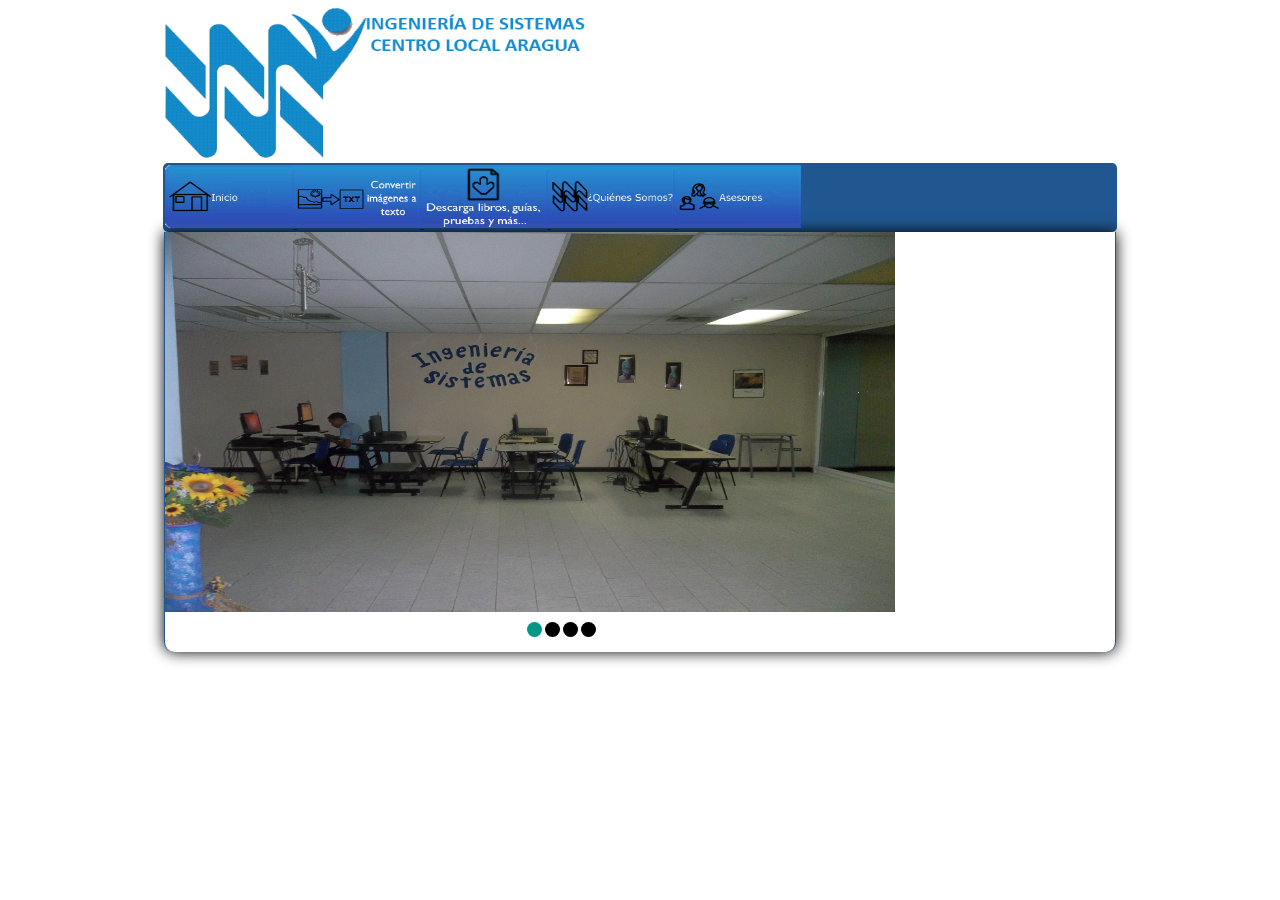
==== index-prueba.html @ 58d39976 "ac" ====
<!DOCTYPE html>


<link type="text/css" rel="stylesheet" href="css/template.css" />

<style type="text/css">
	#div_logo
	{
    margin:0px auto;
	width: 950px;
	height: 95px;
	margin-bottom: 60px;
	}
	
	#img_logo
	{
    width:420px; 
	height:150px;
	}
	
	#container
	{
	margin:0px auto;
	font-size:1em;
	width: 950px;
	height: 420px; 	
	z-index: 0;
	background: #FFFFFF;
	border-left: 1.5px solid #205791;
	border-right: 1.5px solid #205791;
	border-radius: 0px 0px 10px 10px;
	-moz-border-radius: 0px 0px 10px 10px;
    -webkit-border-radius: 0px 0px 10px 10px;
	box-shadow: 0px 0px 15px #000;
	margin-top: 0px !important;
	margin-bottom: -10px;
	}
	
	.slider_img
	{
	width: 740px;
	height:380px;
	}
	
	.sheetSlider{font-size:8px;line-height:1.5;position:relative;width:730px;padding-bottom:42.857143%;overflow:hidden;-webkit-font-smoothing:antialiased}
	.sh__btns,
	.sh__meta,
	.sheetSlider input{display:none}
	.sh-control,
	.sheetSlider a,
	.sheetSlider h4,
	.sheetSlider img,
	.sheetSlider label,
	.sheetSlider span{background:0 0;padding:0;margin:0;border:0;outline:0;box-shadow:0 0 transparent;text-decoration:none}
	.sh__content{position:absolute;height:100%;width:100%;transition:transform .7s cubic-bezier(.54,0,.1,1);transform:translate3d(0,0,0)}
	.sh__item{display:block;position:absolute;top:0;left:0;width:100%;height:100%}
	.sh__item img{width:100%}.sh__meta{left:4em;top:4em;position:absolute;text-shadow:0 1px 1px rgba(0,0,0,.3),0 1px 5px rgba(0,0,0,.16);max-width:80%;opacity:0;transform:translate3d(0,4em,0);transition:opacity .7s .4s,transform .7s .4s}
	.sh__meta h4{font-size:3.4em;font-weight:700}
	.sh__meta span{font-size:1.7em;font-weight:500;padding-top:.2em}
	.sh__meta h4,
	.sh__meta span{color:#fff;display:block}
	.sh__meta a{font-weight:500;transition:color .5s}
	.sh__btns{bottom:0;left:360px;right:0;top:390px;position:absolute;z-index:10;}
	.sh__btns label{border-radius:30px;background-color:rgba(0,0,0);cursor:pointer;margin:0 .2em;height:15px;width:15px;transition:background .5s}
	.sh__btns label:hover{background-color:rgba(255,255,255,1)}
	.sh-control,
	.sh__arrows{position:absolute;right:0;bottom:0;z-index:10;transform:translate3d(0,0,0);transition:transform .3s;box-shadow:0 1px 1px rgba(0,0,0,.15)}
	.sh__arrows:hover,
	.sheetSlider:hover
	.sh-control,
	.sheetSlider:hover .sh__arrows{transform:translate3d(0,0,0)}
	.sh-control,
	.sh__arrows label{background-color:#fff;background-repeat:no-repeat;background-position:50%;cursor:pointer}
	.sh__arrows label{display:none;transition:background-color .3s;width:50px;height:50px}
	.sh__arrows label:hover{background-color:rgba(255,255,255,.9)}
	.sh-control{background-image:url(../img/icons/pause.png);width:45px;height:45px;bottom:50px;background-color:#fff}
	.sh-control.is-active{background-image:url(../img/icons/play.png)}
	.sh-21r9{padding-bottom:42.857143%}.sh-16r9{padding-bottom:56.25%}
	.sh-4r3{padding-bottom:75%}.sh-1r1{padding-bottom:100%}.sh-default 
	.sh__item:nth-child(2){left:100%}
	.sh-default 
	.sh__item:nth-child(3){left:200%}
	.sh-default 
	.sh__item:nth-child(4){left:300%}
	.sh-default .sh__item:nth-child(5){left:400%}
	.sh-default .sh__item:nth-child(6){left:500%}
	.sh-default .sh__item:nth-child(7){left:600%}
	.sh-default .sh__item:nth-child(8){left:700%}
	.sh-default .sh__item:nth-child(9){left:800%}
	.sh-default .sh__item:nth-child(10){left:900%}
	.sh-default input:nth-child(1):checked~
	.sh__content{transform:translate3d(0,0,0)}
	.sh-default input:nth-child(2):checked~
	.sh__content{transform:translate3d(-100%,0,0)}
	.sh-default input:nth-child(3):checked~
	.sh__content{transform:translate3d(-200%,0,0)}
	.sh-default input:nth-child(4):checked~
	.sh__content{transform:translate3d(-300%,0,0)}
	.sh-default input:nth-child(5):checked~
	.sh__content{transform:translate3d(-400%,0,0)}
	.sh-default input:nth-child(6):checked~
	.sh__content{transform:translate3d(-500%,0,0)}
	.sh-default input:nth-child(7):checked~
	.sh__content{transform:translate3d(-600%,0,0)}
	.sh-default input:nth-child(8):checked~
	.sh__content{transform:translate3d(-700%,0,0)}
	.sh-default input:nth-child(9):checked~
	.sh__content{transform:translate3d(-800%,0,0)}
	.sh-default input:nth-child(10):checked~
	.sh__content{transform:translate3d(-900%,0,0)}
	.sh-vertical .sh__item:nth-child(2){top:100%}
	.sh-vertical .sh__item:nth-child(3){top:200%}
	.sh-vertical .sh__item:nth-child(4){top:300%}
	.sh-vertical .sh__item:nth-child(5){top:400%}
	.sh-vertical .sh__item:nth-child(6){top:500%}
	.sh-vertical .sh__item:nth-child(7){top:600%}
	.sh-vertical .sh__item:nth-child(8){top:700%}
	.sh-vertical .sh__item:nth-child(9){top:800%}
	.sh-vertical .sh__item:nth-child(10){top:900%}
	.sh-vertical input:nth-child(1):checked~
	.sh__content{transform:translate3d(0,0,0)}
	.sh-vertical input:nth-child(2):checked~
	.sh__content{transform:translate3d(0,-100%,0)}
	.sh-vertical input:nth-child(3):checked~
	.sh__content{transform:translate3d(0,-200%,0)}
	.sh-vertical input:nth-child(4):checked~
	.sh__content{transform:translate3d(0,-300%,0)}
	.sh-vertical input:nth-child(5):checked~
	.sh__content{transform:translate3d(0,-400%,0)}
	.sh-vertical input:nth-child(6):checked~
	.sh__content{transform:translate3d(0,-500%,0)}
	.sh-vertical input:nth-child(7):checked~
	.sh__content{transform:translate3d(0,-600%,0)}
	.sh-vertical input:nth-child(8):checked~
	.sh__content{transform:translate3d(0,-700%,0)}
	.sh-vertical input:nth-child(9):checked~
	.sh__content{transform:translate3d(0,-800%,0)}
	.sh-vertical input:nth-child(10):checked~
	.sh__content{transform:translate3d(0,-900%,0)}
	.sh-fade .sh__item{opacity:0;transition:opacity .7s cubic-bezier(.54,0,.1,1)}
	.sh-fade input:nth-child(1):checked~
	.sh__content 
	.sh__item:nth-child(1),
	.sh-fade input:nth-child(10):checked~
	.sh__content .sh__item:nth-child(10),
	.sh-fade input:nth-child(2):checked~
	.sh__content .sh__item:nth-child(2),
	.sh-fade input:nth-child(3):checked~
	.sh__content .sh__item:nth-child(3),
	.sh-fade input:nth-child(4):checked~
	.sh__content .sh__item:nth-child(4),
	.sh-fade input:nth-child(5):checked~
	.sh__content .sh__item:nth-child(5),
	.sh-fade input:nth-child(6):checked~
	.sh__content .sh__item:nth-child(6),
	.sh-fade input:nth-child(7):checked~
	.sh__content .sh__item:nth-child(7),
	.sh-fade input:nth-child(8):checked~
	.sh__content .sh__item:nth-child(8),
	.sh-fade input:nth-child(9):checked~
	.sh__content .sh__item:nth-child(9){opacity:1;z-index:1}
	.sh-flip .sh__item{opacity:0;transition:transform.5s cubic-bezier(.54,0,.1,1),opacity .5s;transform:perspective(400px) rotate3d(1,0,0,10deg);transform-origin:bottom}
	.sh-flip input:nth-child(1):checked~.sh__content .sh__item:nth-child(1),.sh-flip input:nth-child(10):checked~.sh__content .sh__item:nth-child(10),
	.sh-flip input:nth-child(2):checked~.sh__content .sh__item:nth-child(2),.sh-flip input:nth-child(3):checked~.sh__content .sh__item:nth-child(3),
	.sh-flip input:nth-child(4):checked~.sh__content .sh__item:nth-child(4),.sh-flip input:nth-child(5):checked~.sh__content .sh__item:nth-child(5),
	.sh-flip input:nth-child(6):checked~.sh__content .sh__item:nth-child(6),.sh-flip input:nth-child(7):checked~.sh__content .sh__item:nth-child(7),
	.sh-flip input:nth-child(8):checked~.sh__content .sh__item:nth-child(8),.sh-flip input:nth-child(9):checked~.sh__content 
	.sh__item:nth-child(9){transform:perspective(400px);opacity:1;z-index:1}
	.sheetSlider input:nth-child(1):checked~.sh__content .sh__item:nth-child(1) .sh__meta,.sheetSlider input:nth-child(10):checked~.sh__content 
	.sh__item:nth-child(10) .sh__meta,.sheetSlider input:nth-child(2):checked~.sh__content .sh__item:nth-child(2) 
	.sh__meta,.sheetSlider input:nth-child(3):checked~.sh__content .sh__item:nth-child(3) .sh__meta,.sheetSlider input:nth-child(4):checked~
	.sh__content .sh__item:nth-child(4) .sh__meta,.sheetSlider input:nth-child(5):checked~.sh__content .sh__item:nth-child(5) .sh__meta,
	.sheetSlider input:nth-child(6):checked~.sh__content .sh__item:nth-child(6) .sh__meta,.sheetSlider input:nth-child(7):checked~.sh__content 
	.sh__item:nth-child(7) .sh__meta,.sheetSlider input:nth-child(8):checked~.sh__content .sh__item:nth-child(8) 
	.sh__meta,.sheetSlider input:nth-child(9):checked~.sh__content .sh__item:nth-child(9) .sh__meta{opacity:1;transform:translate3d(0,0,0)}
	.sheetSlider input:nth-child(1):checked~.sh__arrows label:nth-child(2),.sheetSlider input:nth-child(10):checked:last-of-type~
	.sh__arrows label:nth-child(1),.sheetSlider input:nth-child(2):checked:last-of-type~.sh__arrows label:nth-child(1),
	.sheetSlider input:nth-child(2):checked~.sh__arrows label:nth-child(3),.sheetSlider input:nth-child(3):checked:last-of-type~
	.sh__arrows label:nth-child(1),.sheetSlider input:nth-child(3):checked~.sh__arrows label:nth-child(4),
	.sheetSlider input:nth-child(4):checked:last-of-type~.sh__arrows label:nth-child(1),.sheetSlider input:nth-child(4):checked~
	.sh__arrows label:nth-child(5),.sheetSlider input:nth-child(5):checked:last-of-type~.sh__arrows label:nth-child(1),
	.sheetSlider input:nth-child(5):checked~.sh__arrows label:nth-child(6),.sheetSlider input:nth-child(6):checked:last-of-type~
	.sh__arrows label:nth-child(1),.sheetSlider input:nth-child(6):checked~.sh__arrows label:nth-child(7),
	.sheetSlider input:nth-child(7):checked:last-of-type~.sh__arrows label:nth-child(1),.sheetSlider input:nth-child(7):checked~
	.sh__arrows label:nth-child(8),.sheetSlider input:nth-child(8):checked:last-of-type~.sh__arrows label:nth-child(1),
	.sheetSlider input:nth-child(8):checked~.sh__arrows label:nth-child(9),.sheetSlider input:nth-child(9):checked:last-of-type~
	.sh__arrows label:nth-child(1),.sheetSlider input:nth-child(9):checked~
	.sh__arrows label:nth-child(10){background-image:url(../img/icons/right.png);display:block;float:right}
	.sheetSlider input:nth-child(1):checked~input:nth-child(10):last-of-type~.sh__arrows label:nth-child(10),
	.sheetSlider input:nth-child(1):checked~input:nth-child(2):last-of-type~.sh__arrows label:nth-child(2),
	.sheetSlider input:nth-child(1):checked~input:nth-child(3):last-of-type~.sh__arrows label:nth-child(3),
	.sheetSlider input:nth-child(1):checked~input:nth-child(4):last-of-type~.sh__arrows label:nth-child(4),
	.sheetSlider input:nth-child(1):checked~input:nth-child(5):last-of-type~.sh__arrows label:nth-child(5),
	.sheetSlider input:nth-child(1):checked~input:nth-child(6):last-of-type~.sh__arrows label:nth-child(6),
	.sheetSlider input:nth-child(1):checked~input:nth-child(7):last-of-type~.sh__arrows label:nth-child(7),
	.sheetSlider input:nth-child(1):checked~input:nth-child(8):last-of-type~.sh__arrows label:nth-child(8),
	.sheetSlider input:nth-child(1):checked~input:nth-child(9):last-of-type~.sh__arrows label:nth-child(9),
	.sheetSlider input:nth-child(10):checked~.sh__arrows label:nth-child(9),.sheetSlider input:nth-child(2):checked~
	.sh__arrows label:nth-child(1),.sheetSlider input:nth-child(3):checked~.sh__arrows label:nth-child(2),
	.sheetSlider input:nth-child(4):checked~.sh__arrows label:nth-child(3),.sheetSlider input:nth-child(5):checked~
	.sh__arrows label:nth-child(4),.sheetSlider input:nth-child(6):checked~.sh__arrows label:nth-child(5),
	.sheetSlider input:nth-child(7):checked~.sh__arrows label:nth-child(6),.sheetSlider input:nth-child(8):checked~
	.sh__arrows label:nth-child(7),.sheetSlider input:nth-child(9):checked~
	.sh__arrows label:nth-child(8){background-image:url(../img/icons/left.png);display:block;float:left}
	.sh__btns{display:flex}
	.sh__meta{display:block}
	.sh__meta a{color:#009688}.sh__meta a:hover{color:#607d8b}.sheetSlider input:nth-child(1):checked~.sh__btns label:nth-child(1),
	.sheetSlider input:nth-child(10):checked~.sh__btns label:nth-child(10),.sheetSlider input:nth-child(2):checked~
	.sh__btns label:nth-child(2),.sheetSlider input:nth-child(3):checked~.sh__btns label:nth-child(3),
	.sheetSlider input:nth-child(4):checked~.sh__btns label:nth-child(4),.sheetSlider input:nth-child(5):checked~.sh__btns label:nth-child(5),
	.sheetSlider input:nth-child(6):checked~.sh__btns label:nth-child(6),.sheetSlider input:nth-child(7):checked~.sh__btns label:nth-child(7),
	.sheetSlider input:nth-child(8):checked~.sh__btns label:nth-child(8),.sheetSlider input:nth-child(9):checked~
	.sh__btns label:nth-child(9){background-color:#009688}
	
	@media screen and (max-width:1024px) and (max-height: 1366px)
	{
	.sheetSlider{font-size:8px;line-height:1.5;position:relative;width:80%;padding-bottom:42.857143%;overflow:hidden;-webkit-font-smoothing:antialiased}
	.sh__btns,
	.sh__meta,
	.sheetSlider input{display:none}
	.sh-control,
	.sheetSlider a,
	.sheetSlider h4,
	.sheetSlider img,
	.sheetSlider label,
	.sheetSlider span{background:0 0;padding:0;margin:0;border:0;outline:0;box-shadow:0 0 transparent;text-decoration:none}
	.sh__content{position:absolute;height:100%;width:100%;transition:transform .7s cubic-bezier(.54,0,.1,1);transform:translate3d(0,0,0)}
	.sh__item{display:block;position:absolute;top:0;left:0;width:100%;height:100%}
	.sh__item img{width:100%}.sh__meta{left:4em;top:4em;position:absolute;text-shadow:0 1px 1px rgba(0,0,0,.3),0 1px 5px rgba(0,0,0,.16);max-width:80%;opacity:0;transform:translate3d(0,4em,0);transition:opacity .7s .4s,transform .7s .4s}
	.sh__meta h4{font-size:3.4em;font-weight:700}
	.sh__meta span{font-size:1.7em;font-weight:500;padding-top:.2em}
	.sh__meta h4,
	.sh__meta span{color:#fff;display:block}
	.sh__meta a{font-weight:500;transition:color .5s}
	.sh__btns{bottom:0;left:48%;right:0;top:92%;position:absolute;z-index:10;}
	.sh__btns label{border-radius:30px;background-color:rgba(0,0,0);cursor:pointer;margin:0 .2em;height:48%;width:4%;transition:background .5s}
	.sh__btns label:hover{background-color:rgba(255,255,255,1)}
	.sh-control,
	.sh__arrows{position:absolute;right:0;bottom:0;z-index:10;transform:translate3d(0,0,0);transition:transform .3s;box-shadow:0 1px 1px rgba(0,0,0,.15)}
	.sh__arrows:hover,
	.sheetSlider:hover
	.sh-control,
	.sheetSlider:hover .sh__arrows{transform:translate3d(0,0,0)}
	.sh-control,
	.sh__arrows label{background-color:#fff;background-repeat:no-repeat;background-position:50%;cursor:pointer}
	.sh__arrows label{display:none;transition:background-color .3s;width:50px;height:50px}
	.sh__arrows label:hover{background-color:rgba(255,255,255,.9)}
	.sh-control{background-image:url(../img/icons/pause.png);width:45px;height:45px;bottom:50px;background-color:#fff}
	.sh-control.is-active{background-image:url(../img/icons/play.png)}
	.sh-21r9{padding-bottom:42.857143%}.sh-16r9{padding-bottom:56.25%}
	.sh-4r3{padding-bottom:75%}.sh-1r1{padding-bottom:100%}.sh-default 
	.sh__item:nth-child(2){left:100%}
	.sh-default 
	.sh__item:nth-child(3){left:200%}
	.sh-default 
	.sh__item:nth-child(4){left:300%}
	.sh-default .sh__item:nth-child(5){left:400%}
	.sh-default .sh__item:nth-child(6){left:500%}
	.sh-default .sh__item:nth-child(7){left:600%}
	.sh-default .sh__item:nth-child(8){left:700%}
	.sh-default .sh__item:nth-child(9){left:800%}
	.sh-default .sh__item:nth-child(10){left:900%}
	.sh-default input:nth-child(1):checked~
	.sh__content{transform:translate3d(0,0,0)}
	.sh-default input:nth-child(2):checked~
	.sh__content{transform:translate3d(-100%,0,0)}
	.sh-default input:nth-child(3):checked~
	.sh__content{transform:translate3d(-200%,0,0)}
	.sh-default input:nth-child(4):checked~
	.sh__content{transform:translate3d(-300%,0,0)}
	.sh-default input:nth-child(5):checked~
	.sh__content{transform:translate3d(-400%,0,0)}
	.sh-default input:nth-child(6):checked~
	.sh__content{transform:translate3d(-500%,0,0)}
	.sh-default input:nth-child(7):checked~
	.sh__content{transform:translate3d(-600%,0,0)}
	.sh-default input:nth-child(8):checked~
	.sh__content{transform:translate3d(-700%,0,0)}
	.sh-default input:nth-child(9):checked~
	.sh__content{transform:translate3d(-800%,0,0)}
	.sh-default input:nth-child(10):checked~
	.sh__content{transform:translate3d(-900%,0,0)}
	.sh-vertical .sh__item:nth-child(2){top:100%}
	.sh-vertical .sh__item:nth-child(3){top:200%}
	.sh-vertical .sh__item:nth-child(4){top:300%}
	.sh-vertical .sh__item:nth-child(5){top:400%}
	.sh-vertical .sh__item:nth-child(6){top:500%}
	.sh-vertical .sh__item:nth-child(7){top:600%}
	.sh-vertical .sh__item:nth-child(8){top:700%}
	.sh-vertical .sh__item:nth-child(9){top:800%}
	.sh-vertical .sh__item:nth-child(10){top:900%}
	.sh-vertical input:nth-child(1):checked~
	.sh__content{transform:translate3d(0,0,0)}
	.sh-vertical input:nth-child(2):checked~
	.sh__content{transform:translate3d(0,-100%,0)}
	.sh-vertical input:nth-child(3):checked~
	.sh__content{transform:translate3d(0,-200%,0)}
	.sh-vertical input:nth-child(4):checked~
	.sh__content{transform:translate3d(0,-300%,0)}
	.sh-vertical input:nth-child(5):checked~
	.sh__content{transform:translate3d(0,-400%,0)}
	.sh-vertical input:nth-child(6):checked~
	.sh__content{transform:translate3d(0,-500%,0)}
	.sh-vertical input:nth-child(7):checked~
	.sh__content{transform:translate3d(0,-600%,0)}
	.sh-vertical input:nth-child(8):checked~
	.sh__content{transform:translate3d(0,-700%,0)}
	.sh-vertical input:nth-child(9):checked~
	.sh__content{transform:translate3d(0,-800%,0)}
	.sh-vertical input:nth-child(10):checked~
	.sh__content{transform:translate3d(0,-900%,0)}
	.sh-fade .sh__item{opacity:0;transition:opacity .7s cubic-bezier(.54,0,.1,1)}
	.sh-fade input:nth-child(1):checked~
	.sh__content 
	.sh__item:nth-child(1),
	.sh-fade input:nth-child(10):checked~
	.sh__content .sh__item:nth-child(10),
	.sh-fade input:nth-child(2):checked~
	.sh__content .sh__item:nth-child(2),
	.sh-fade input:nth-child(3):checked~
	.sh__content .sh__item:nth-child(3),
	.sh-fade input:nth-child(4):checked~
	.sh__content .sh__item:nth-child(4),
	.sh-fade input:nth-child(5):checked~
	.sh__content .sh__item:nth-child(5),
	.sh-fade input:nth-child(6):checked~
	.sh__content .sh__item:nth-child(6),
	.sh-fade input:nth-child(7):checked~
	.sh__content .sh__item:nth-child(7),
	.sh-fade input:nth-child(8):checked~
	.sh__content .sh__item:nth-child(8),
	.sh-fade input:nth-child(9):checked~
	.sh__content .sh__item:nth-child(9){opacity:1;z-index:1}
	.sh-flip .sh__item{opacity:0;transition:transform.5s cubic-bezier(.54,0,.1,1),opacity .5s;transform:perspective(400px) rotate3d(1,0,0,10deg);transform-origin:bottom}
	.sh-flip input:nth-child(1):checked~.sh__content .sh__item:nth-child(1),.sh-flip input:nth-child(10):checked~.sh__content .sh__item:nth-child(10),
	.sh-flip input:nth-child(2):checked~.sh__content .sh__item:nth-child(2),.sh-flip input:nth-child(3):checked~.sh__content .sh__item:nth-child(3),
	.sh-flip input:nth-child(4):checked~.sh__content .sh__item:nth-child(4),.sh-flip input:nth-child(5):checked~.sh__content .sh__item:nth-child(5),
	.sh-flip input:nth-child(6):checked~.sh__content .sh__item:nth-child(6),.sh-flip input:nth-child(7):checked~.sh__content .sh__item:nth-child(7),
	.sh-flip input:nth-child(8):checked~.sh__content .sh__item:nth-child(8),.sh-flip input:nth-child(9):checked~.sh__content 
	.sh__item:nth-child(9){transform:perspective(400px);opacity:1;z-index:1}
	.sheetSlider input:nth-child(1):checked~.sh__content .sh__item:nth-child(1) .sh__meta,.sheetSlider input:nth-child(10):checked~.sh__content 
	.sh__item:nth-child(10) .sh__meta,.sheetSlider input:nth-child(2):checked~.sh__content .sh__item:nth-child(2) 
	.sh__meta,.sheetSlider input:nth-child(3):checked~.sh__content .sh__item:nth-child(3) .sh__meta,.sheetSlider input:nth-child(4):checked~
	.sh__content .sh__item:nth-child(4) .sh__meta,.sheetSlider input:nth-child(5):checked~.sh__content .sh__item:nth-child(5) .sh__meta,
	.sheetSlider input:nth-child(6):checked~.sh__content .sh__item:nth-child(6) .sh__meta,.sheetSlider input:nth-child(7):checked~.sh__content 
	.sh__item:nth-child(7) .sh__meta,.sheetSlider input:nth-child(8):checked~.sh__content .sh__item:nth-child(8) 
	.sh__meta,.sheetSlider input:nth-child(9):checked~.sh__content .sh__item:nth-child(9) .sh__meta{opacity:1;transform:translate3d(0,0,0)}
	.sheetSlider input:nth-child(1):checked~.sh__arrows label:nth-child(2),.sheetSlider input:nth-child(10):checked:last-of-type~
	.sh__arrows label:nth-child(1),.sheetSlider input:nth-child(2):checked:last-of-type~.sh__arrows label:nth-child(1),
	.sheetSlider input:nth-child(2):checked~.sh__arrows label:nth-child(3),.sheetSlider input:nth-child(3):checked:last-of-type~
	.sh__arrows label:nth-child(1),.sheetSlider input:nth-child(3):checked~.sh__arrows label:nth-child(4),
	.sheetSlider input:nth-child(4):checked:last-of-type~.sh__arrows label:nth-child(1),.sheetSlider input:nth-child(4):checked~
	.sh__arrows label:nth-child(5),.sheetSlider input:nth-child(5):checked:last-of-type~.sh__arrows label:nth-child(1),
	.sheetSlider input:nth-child(5):checked~.sh__arrows label:nth-child(6),.sheetSlider input:nth-child(6):checked:last-of-type~
	.sh__arrows label:nth-child(1),.sheetSlider input:nth-child(6):checked~.sh__arrows label:nth-child(7),
	.sheetSlider input:nth-child(7):checked:last-of-type~.sh__arrows label:nth-child(1),.sheetSlider input:nth-child(7):checked~
	.sh__arrows label:nth-child(8),.sheetSlider input:nth-child(8):checked:last-of-type~.sh__arrows label:nth-child(1),
	.sheetSlider input:nth-child(8):checked~.sh__arrows label:nth-child(9),.sheetSlider input:nth-child(9):checked:last-of-type~
	.sh__arrows label:nth-child(1),.sheetSlider input:nth-child(9):checked~
	.sh__arrows label:nth-child(10){background-image:url(../img/icons/right.png);display:block;float:right}
	.sheetSlider input:nth-child(1):checked~input:nth-child(10):last-of-type~.sh__arrows label:nth-child(10),
	.sheetSlider input:nth-child(1):checked~input:nth-child(2):last-of-type~.sh__arrows label:nth-child(2),
	.sheetSlider input:nth-child(1):checked~input:nth-child(3):last-of-type~.sh__arrows label:nth-child(3),
	.sheetSlider input:nth-child(1):checked~input:nth-child(4):last-of-type~.sh__arrows label:nth-child(4),
	.sheetSlider input:nth-child(1):checked~input:nth-child(5):last-of-type~.sh__arrows label:nth-child(5),
	.sheetSlider input:nth-child(1):checked~input:nth-child(6):last-of-type~.sh__arrows label:nth-child(6),
	.sheetSlider input:nth-child(1):checked~input:nth-child(7):last-of-type~.sh__arrows label:nth-child(7),
	.sheetSlider input:nth-child(1):checked~input:nth-child(8):last-of-type~.sh__arrows label:nth-child(8),
	.sheetSlider input:nth-child(1):checked~input:nth-child(9):last-of-type~.sh__arrows label:nth-child(9),
	.sheetSlider input:nth-child(10):checked~.sh__arrows label:nth-child(9),.sheetSlider input:nth-child(2):checked~
	.sh__arrows label:nth-child(1),.sheetSlider input:nth-child(3):checked~.sh__arrows label:nth-child(2),
	.sheetSlider input:nth-child(4):checked~.sh__arrows label:nth-child(3),.sheetSlider input:nth-child(5):checked~
	.sh__arrows label:nth-child(4),.sheetSlider input:nth-child(6):checked~.sh__arrows label:nth-child(5),
	.sheetSlider input:nth-child(7):checked~.sh__arrows label:nth-child(6),.sheetSlider input:nth-child(8):checked~
	.sh__arrows label:nth-child(7),.sheetSlider input:nth-child(9):checked~
	.sh__arrows label:nth-child(8){background-image:url(../img/icons/left.png);display:block;float:left}
	.sh__btns{display:flex}
	.sh__meta{display:block}
	.sh__meta a{color:#009688}.sh__meta a:hover{color:#607d8b}.sheetSlider input:nth-child(1):checked~.sh__btns label:nth-child(1),
	.sheetSlider input:nth-child(10):checked~.sh__btns label:nth-child(10),.sheetSlider input:nth-child(2):checked~
	.sh__btns label:nth-child(2),.sheetSlider input:nth-child(3):checked~.sh__btns label:nth-child(3),
	.sheetSlider input:nth-child(4):checked~.sh__btns label:nth-child(4),.sheetSlider input:nth-child(5):checked~.sh__btns label:nth-child(5),
	.sheetSlider input:nth-child(6):checked~.sh__btns label:nth-child(6),.sheetSlider input:nth-child(7):checked~.sh__btns label:nth-child(7),
	.sheetSlider input:nth-child(8):checked~.sh__btns label:nth-child(8),.sheetSlider input:nth-child(9):checked~
	.sh__btns label:nth-child(9){background-color:#009688}
	
	#div_logo
	{
	margin:0px auto;
	width: 100%;
	height: 100%;
	margin-bottom: 0%;
	}
	
	#img_logo
	{
	width:48%;
	height:50%;
	}
	
	#container 
	{
	width:100%;
	height: 100%;
	}
	
	.slider_img
	{
	width:75%;
	height:90%;
	}
	
	#buttons_up
	{
	width:100%;
	height:100%;
	}
	
	#home_button
	{
	width:20%;
	height:100%;
	}
	
	#converter_button
	{
	width:20%;
	height:100%;
	}
	
	#download_button
	{
	width:20%;
	height:100%;
	}
	
	#who_button
	{
	width:20%;
	height:100%;
	}
	
	#advisers_button
	{
	width:20%;
	height:100%;
	}
	}
	
	@media screen and (max-width:768px) and (max-height: 1024px)
	{
	.sheetSlider{font-size:8px;line-height:1.5;position:relative;width:80%;padding-bottom:42.857143%;overflow:hidden;-webkit-font-smoothing:antialiased}
	.sh__btns,
	.sh__meta,
	.sheetSlider input{display:none}
	.sh-control,
	.sheetSlider a,
	.sheetSlider h4,
	.sheetSlider img,
	.sheetSlider label,
	.sheetSlider span{background:0 0;padding:0;margin:0;border:0;outline:0;box-shadow:0 0 transparent;text-decoration:none}
	.sh__content{position:absolute;height:100%;width:100%;transition:transform .7s cubic-bezier(.54,0,.1,1);transform:translate3d(0,0,0)}
	.sh__item{display:block;position:absolute;top:0;left:0;width:100%;height:100%}
	.sh__item img{width:100%}.sh__meta{left:4em;top:4em;position:absolute;text-shadow:0 1px 1px rgba(0,0,0,.3),0 1px 5px rgba(0,0,0,.16);max-width:80%;opacity:0;transform:translate3d(0,4em,0);transition:opacity .7s .4s,transform .7s .4s}
	.sh__meta h4{font-size:3.4em;font-weight:700}
	.sh__meta span{font-size:1.7em;font-weight:500;padding-top:.2em}
	.sh__meta h4,
	.sh__meta span{color:#fff;display:block}
	.sh__meta a{font-weight:500;transition:color .5s}
	.sh__btns{bottom:0;left:48%;right:0;top:92%;position:absolute;z-index:10;}
	.sh__btns label{border-radius:30px;background-color:rgba(0,0,0);cursor:pointer;margin:0 .2em;height:48%;width:4%;transition:background .5s}
	.sh__btns label:hover{background-color:rgba(255,255,255,1)}
	.sh-control,
	.sh__arrows{position:absolute;right:0;bottom:0;z-index:10;transform:translate3d(0,0,0);transition:transform .3s;box-shadow:0 1px 1px rgba(0,0,0,.15)}
	.sh__arrows:hover,
	.sheetSlider:hover
	.sh-control,
	.sheetSlider:hover .sh__arrows{transform:translate3d(0,0,0)}
	.sh-control,
	.sh__arrows label{background-color:#fff;background-repeat:no-repeat;background-position:50%;cursor:pointer}
	.sh__arrows label{display:none;transition:background-color .3s;width:50px;height:50px}
	.sh__arrows label:hover{background-color:rgba(255,255,255,.9)}
	.sh-control{background-image:url(../img/icons/pause.png);width:45px;height:45px;bottom:50px;background-color:#fff}
	.sh-control.is-active{background-image:url(../img/icons/play.png)}
	.sh-21r9{padding-bottom:42.857143%}.sh-16r9{padding-bottom:56.25%}
	.sh-4r3{padding-bottom:75%}.sh-1r1{padding-bottom:100%}.sh-default 
	.sh__item:nth-child(2){left:100%}
	.sh-default 
	.sh__item:nth-child(3){left:200%}
	.sh-default 
	.sh__item:nth-child(4){left:300%}
	.sh-default .sh__item:nth-child(5){left:400%}
	.sh-default .sh__item:nth-child(6){left:500%}
	.sh-default .sh__item:nth-child(7){left:600%}
	.sh-default .sh__item:nth-child(8){left:700%}
	.sh-default .sh__item:nth-child(9){left:800%}
	.sh-default .sh__item:nth-child(10){left:900%}
	.sh-default input:nth-child(1):checked~
	.sh__content{transform:translate3d(0,0,0)}
	.sh-default input:nth-child(2):checked~
	.sh__content{transform:translate3d(-100%,0,0)}
	.sh-default input:nth-child(3):checked~
	.sh__content{transform:translate3d(-200%,0,0)}
	.sh-default input:nth-child(4):checked~
	.sh__content{transform:translate3d(-300%,0,0)}
	.sh-default input:nth-child(5):checked~
	.sh__content{transform:translate3d(-400%,0,0)}
	.sh-default input:nth-child(6):checked~
	.sh__content{transform:translate3d(-500%,0,0)}
	.sh-default input:nth-child(7):checked~
	.sh__content{transform:translate3d(-600%,0,0)}
	.sh-default input:nth-child(8):checked~
	.sh__content{transform:translate3d(-700%,0,0)}
	.sh-default input:nth-child(9):checked~
	.sh__content{transform:translate3d(-800%,0,0)}
	.sh-default input:nth-child(10):checked~
	.sh__content{transform:translate3d(-900%,0,0)}
	.sh-vertical .sh__item:nth-child(2){top:100%}
	.sh-vertical .sh__item:nth-child(3){top:200%}
	.sh-vertical .sh__item:nth-child(4){top:300%}
	.sh-vertical .sh__item:nth-child(5){top:400%}
	.sh-vertical .sh__item:nth-child(6){top:500%}
	.sh-vertical .sh__item:nth-child(7){top:600%}
	.sh-vertical .sh__item:nth-child(8){top:700%}
	.sh-vertical .sh__item:nth-child(9){top:800%}
	.sh-vertical .sh__item:nth-child(10){top:900%}
	.sh-vertical input:nth-child(1):checked~
	.sh__content{transform:translate3d(0,0,0)}
	.sh-vertical input:nth-child(2):checked~
	.sh__content{transform:translate3d(0,-100%,0)}
	.sh-vertical input:nth-child(3):checked~
	.sh__content{transform:translate3d(0,-200%,0)}
	.sh-vertical input:nth-child(4):checked~
	.sh__content{transform:translate3d(0,-300%,0)}
	.sh-vertical input:nth-child(5):checked~
	.sh__content{transform:translate3d(0,-400%,0)}
	.sh-vertical input:nth-child(6):checked~
	.sh__content{transform:translate3d(0,-500%,0)}
	.sh-vertical input:nth-child(7):checked~
	.sh__content{transform:translate3d(0,-600%,0)}
	.sh-vertical input:nth-child(8):checked~
	.sh__content{transform:translate3d(0,-700%,0)}
	.sh-vertical input:nth-child(9):checked~
	.sh__content{transform:translate3d(0,-800%,0)}
	.sh-vertical input:nth-child(10):checked~
	.sh__content{transform:translate3d(0,-900%,0)}
	.sh-fade .sh__item{opacity:0;transition:opacity .7s cubic-bezier(.54,0,.1,1)}
	.sh-fade input:nth-child(1):checked~
	.sh__content 
	.sh__item:nth-child(1),
	.sh-fade input:nth-child(10):checked~
	.sh__content .sh__item:nth-child(10),
	.sh-fade input:nth-child(2):checked~
	.sh__content .sh__item:nth-child(2),
	.sh-fade input:nth-child(3):checked~
	.sh__content .sh__item:nth-child(3),
	.sh-fade input:nth-child(4):checked~
	.sh__content .sh__item:nth-child(4),
	.sh-fade input:nth-child(5):checked~
	.sh__content .sh__item:nth-child(5),
	.sh-fade input:nth-child(6):checked~
	.sh__content .sh__item:nth-child(6),
	.sh-fade input:nth-child(7):checked~
	.sh__content .sh__item:nth-child(7),
	.sh-fade input:nth-child(8):checked~
	.sh__content .sh__item:nth-child(8),
	.sh-fade input:nth-child(9):checked~
	.sh__content .sh__item:nth-child(9){opacity:1;z-index:1}
	.sh-flip .sh__item{opacity:0;transition:transform.5s cubic-bezier(.54,0,.1,1),opacity .5s;transform:perspective(400px) rotate3d(1,0,0,10deg);transform-origin:bottom}
	.sh-flip input:nth-child(1):checked~.sh__content .sh__item:nth-child(1),.sh-flip input:nth-child(10):checked~.sh__content .sh__item:nth-child(10),
	.sh-flip input:nth-child(2):checked~.sh__content .sh__item:nth-child(2),.sh-flip input:nth-child(3):checked~.sh__content .sh__item:nth-child(3),
	.sh-flip input:nth-child(4):checked~.sh__content .sh__item:nth-child(4),.sh-flip input:nth-child(5):checked~.sh__content .sh__item:nth-child(5),
	.sh-flip input:nth-child(6):checked~.sh__content .sh__item:nth-child(6),.sh-flip input:nth-child(7):checked~.sh__content .sh__item:nth-child(7),
	.sh-flip input:nth-child(8):checked~.sh__content .sh__item:nth-child(8),.sh-flip input:nth-child(9):checked~.sh__content 
	.sh__item:nth-child(9){transform:perspective(400px);opacity:1;z-index:1}
	.sheetSlider input:nth-child(1):checked~.sh__content .sh__item:nth-child(1) .sh__meta,.sheetSlider input:nth-child(10):checked~.sh__content 
	.sh__item:nth-child(10) .sh__meta,.sheetSlider input:nth-child(2):checked~.sh__content .sh__item:nth-child(2) 
	.sh__meta,.sheetSlider input:nth-child(3):checked~.sh__content .sh__item:nth-child(3) .sh__meta,.sheetSlider input:nth-child(4):checked~
	.sh__content .sh__item:nth-child(4) .sh__meta,.sheetSlider input:nth-child(5):checked~.sh__content .sh__item:nth-child(5) .sh__meta,
	.sheetSlider input:nth-child(6):checked~.sh__content .sh__item:nth-child(6) .sh__meta,.sheetSlider input:nth-child(7):checked~.sh__content 
	.sh__item:nth-child(7) .sh__meta,.sheetSlider input:nth-child(8):checked~.sh__content .sh__item:nth-child(8) 
	.sh__meta,.sheetSlider input:nth-child(9):checked~.sh__content .sh__item:nth-child(9) .sh__meta{opacity:1;transform:translate3d(0,0,0)}
	.sheetSlider input:nth-child(1):checked~.sh__arrows label:nth-child(2),.sheetSlider input:nth-child(10):checked:last-of-type~
	.sh__arrows label:nth-child(1),.sheetSlider input:nth-child(2):checked:last-of-type~.sh__arrows label:nth-child(1),
	.sheetSlider input:nth-child(2):checked~.sh__arrows label:nth-child(3),.sheetSlider input:nth-child(3):checked:last-of-type~
	.sh__arrows label:nth-child(1),.sheetSlider input:nth-child(3):checked~.sh__arrows label:nth-child(4),
	.sheetSlider input:nth-child(4):checked:last-of-type~.sh__arrows label:nth-child(1),.sheetSlider input:nth-child(4):checked~
	.sh__arrows label:nth-child(5),.sheetSlider input:nth-child(5):checked:last-of-type~.sh__arrows label:nth-child(1),
	.sheetSlider input:nth-child(5):checked~.sh__arrows label:nth-child(6),.sheetSlider input:nth-child(6):checked:last-of-type~
	.sh__arrows label:nth-child(1),.sheetSlider input:nth-child(6):checked~.sh__arrows label:nth-child(7),
	.sheetSlider input:nth-child(7):checked:last-of-type~.sh__arrows label:nth-child(1),.sheetSlider input:nth-child(7):checked~
	.sh__arrows label:nth-child(8),.sheetSlider input:nth-child(8):checked:last-of-type~.sh__arrows label:nth-child(1),
	.sheetSlider input:nth-child(8):checked~.sh__arrows label:nth-child(9),.sheetSlider input:nth-child(9):checked:last-of-type~
	.sh__arrows label:nth-child(1),.sheetSlider input:nth-child(9):checked~
	.sh__arrows label:nth-child(10){background-image:url(../img/icons/right.png);display:block;float:right}
	.sheetSlider input:nth-child(1):checked~input:nth-child(10):last-of-type~.sh__arrows label:nth-child(10),
	.sheetSlider input:nth-child(1):checked~input:nth-child(2):last-of-type~.sh__arrows label:nth-child(2),
	.sheetSlider input:nth-child(1):checked~input:nth-child(3):last-of-type~.sh__arrows label:nth-child(3),
	.sheetSlider input:nth-child(1):checked~input:nth-child(4):last-of-type~.sh__arrows label:nth-child(4),
	.sheetSlider input:nth-child(1):checked~input:nth-child(5):last-of-type~.sh__arrows label:nth-child(5),
	.sheetSlider input:nth-child(1):checked~input:nth-child(6):last-of-type~.sh__arrows label:nth-child(6),
	.sheetSlider input:nth-child(1):checked~input:nth-child(7):last-of-type~.sh__arrows label:nth-child(7),
	.sheetSlider input:nth-child(1):checked~input:nth-child(8):last-of-type~.sh__arrows label:nth-child(8),
	.sheetSlider input:nth-child(1):checked~input:nth-child(9):last-of-type~.sh__arrows label:nth-child(9),
	.sheetSlider input:nth-child(10):checked~.sh__arrows label:nth-child(9),.sheetSlider input:nth-child(2):checked~
	.sh__arrows label:nth-child(1),.sheetSlider input:nth-child(3):checked~.sh__arrows label:nth-child(2),
	.sheetSlider input:nth-child(4):checked~.sh__arrows label:nth-child(3),.sheetSlider input:nth-child(5):checked~
	.sh__arrows label:nth-child(4),.sheetSlider input:nth-child(6):checked~.sh__arrows label:nth-child(5),
	.sheetSlider input:nth-child(7):checked~.sh__arrows label:nth-child(6),.sheetSlider input:nth-child(8):checked~
	.sh__arrows label:nth-child(7),.sheetSlider input:nth-child(9):checked~
	.sh__arrows label:nth-child(8){background-image:url(../img/icons/left.png);display:block;float:left}
	.sh__btns{display:flex}
	.sh__meta{display:block}
	.sh__meta a{color:#009688}.sh__meta a:hover{color:#607d8b}.sheetSlider input:nth-child(1):checked~.sh__btns label:nth-child(1),
	.sheetSlider input:nth-child(10):checked~.sh__btns label:nth-child(10),.sheetSlider input:nth-child(2):checked~
	.sh__btns label:nth-child(2),.sheetSlider input:nth-child(3):checked~.sh__btns label:nth-child(3),
	.sheetSlider input:nth-child(4):checked~.sh__btns label:nth-child(4),.sheetSlider input:nth-child(5):checked~.sh__btns label:nth-child(5),
	.sheetSlider input:nth-child(6):checked~.sh__btns label:nth-child(6),.sheetSlider input:nth-child(7):checked~.sh__btns label:nth-child(7),
	.sheetSlider input:nth-child(8):checked~.sh__btns label:nth-child(8),.sheetSlider input:nth-child(9):checked~
	.sh__btns label:nth-child(9){background-color:#009688}
	
	#div_logo
	{
	margin:0px auto;
	width: 100%;
	height: 100%;
	margin-bottom: 0%;
	}
	
	#img_logo
	{
	width:48%;
	height:50%;
	}
	
	#container 
	{
	width:100%;
	height: 100%;
	}
	
	.slider_img
	{
	width:75%;
	height:90%;
	}
	
	#buttons_up
	{
	width:100%;
	height:100%;
	}
	
	#home_button
	{
	width:20%;
	height:100%;
	}
	
	#converter_button
	{
	width:20%;
	height:100%;
	}
	
	#download_button
	{
	width:20%;
	height:100%;
	}
	
	#who_button
	{
	width:20%;
	height:100%;
	}
	
	#advisers_button
	{
	width:20%;
	height:100%;
	}
	}
	
	@media screen and (max-width: 480px) and (max-height: 900px)
	{
	.sheetSlider{font-size:8px;line-height:1.5;position:relative;width:80%;padding-bottom:42.857143%;overflow:hidden;-webkit-font-smoothing:antialiased}
	.sh__btns,
	.sh__meta,
	.sheetSlider input{display:none}
	.sh-control,
	.sheetSlider a,
	.sheetSlider h4,
	.sheetSlider img,
	.sheetSlider label,
	.sheetSlider span{background:0 0;padding:0;margin:0;border:0;outline:0;box-shadow:0 0 transparent;text-decoration:none}
	.sh__content{position:absolute;height:100%;width:100%;transition:transform .7s cubic-bezier(.54,0,.1,1);transform:translate3d(0,0,0)}
	.sh__item{display:block;position:absolute;top:0;left:0;width:100%;height:100%}
	.sh__item img{width:100%}.sh__meta{left:4em;top:4em;position:absolute;text-shadow:0 1px 1px rgba(0,0,0,.3),0 1px 5px rgba(0,0,0,.16);max-width:80%;opacity:0;transform:translate3d(0,4em,0);transition:opacity .7s .4s,transform .7s .4s}
	.sh__meta h4{font-size:3.4em;font-weight:700}
	.sh__meta span{font-size:1.7em;font-weight:500;padding-top:.2em}
	.sh__meta h4,
	.sh__meta span{color:#fff;display:block}
	.sh__meta a{font-weight:500;transition:color .5s}
	.sh__btns{bottom:0;left:48%;right:0;top:92%;position:absolute;z-index:10;}
	.sh__btns label{border-radius:30px;background-color:rgba(0,0,0);cursor:pointer;margin:0 .2em;height:48%;width:4%;transition:background .5s}
	.sh__btns label:hover{background-color:rgba(255,255,255,1)}
	.sh-control,
	.sh__arrows{position:absolute;right:0;bottom:0;z-index:10;transform:translate3d(0,0,0);transition:transform .3s;box-shadow:0 1px 1px rgba(0,0,0,.15)}
	.sh__arrows:hover,
	.sheetSlider:hover
	.sh-control,
	.sheetSlider:hover .sh__arrows{transform:translate3d(0,0,0)}
	.sh-control,
	.sh__arrows label{background-color:#fff;background-repeat:no-repeat;background-position:50%;cursor:pointer}
	.sh__arrows label{display:none;transition:background-color .3s;width:50px;height:50px}
	.sh__arrows label:hover{background-color:rgba(255,255,255,.9)}
	.sh-control{background-image:url(../img/icons/pause.png);width:45px;height:45px;bottom:50px;background-color:#fff}
	.sh-control.is-active{background-image:url(../img/icons/play.png)}
	.sh-21r9{padding-bottom:42.857143%}.sh-16r9{padding-bottom:56.25%}
	.sh-4r3{padding-bottom:75%}.sh-1r1{padding-bottom:100%}.sh-default 
	.sh__item:nth-child(2){left:100%}
	.sh-default 
	.sh__item:nth-child(3){left:200%}
	.sh-default 
	.sh__item:nth-child(4){left:300%}
	.sh-default .sh__item:nth-child(5){left:400%}
	.sh-default .sh__item:nth-child(6){left:500%}
	.sh-default .sh__item:nth-child(7){left:600%}
	.sh-default .sh__item:nth-child(8){left:700%}
	.sh-default .sh__item:nth-child(9){left:800%}
	.sh-default .sh__item:nth-child(10){left:900%}
	.sh-default input:nth-child(1):checked~
	.sh__content{transform:translate3d(0,0,0)}
	.sh-default input:nth-child(2):checked~
	.sh__content{transform:translate3d(-100%,0,0)}
	.sh-default input:nth-child(3):checked~
	.sh__content{transform:translate3d(-200%,0,0)}
	.sh-default input:nth-child(4):checked~
	.sh__content{transform:translate3d(-300%,0,0)}
	.sh-default input:nth-child(5):checked~
	.sh__content{transform:translate3d(-400%,0,0)}
	.sh-default input:nth-child(6):checked~
	.sh__content{transform:translate3d(-500%,0,0)}
	.sh-default input:nth-child(7):checked~
	.sh__content{transform:translate3d(-600%,0,0)}
	.sh-default input:nth-child(8):checked~
	.sh__content{transform:translate3d(-700%,0,0)}
	.sh-default input:nth-child(9):checked~
	.sh__content{transform:translate3d(-800%,0,0)}
	.sh-default input:nth-child(10):checked~
	.sh__content{transform:translate3d(-900%,0,0)}
	.sh-vertical .sh__item:nth-child(2){top:100%}
	.sh-vertical .sh__item:nth-child(3){top:200%}
	.sh-vertical .sh__item:nth-child(4){top:300%}
	.sh-vertical .sh__item:nth-child(5){top:400%}
	.sh-vertical .sh__item:nth-child(6){top:500%}
	.sh-vertical .sh__item:nth-child(7){top:600%}
	.sh-vertical .sh__item:nth-child(8){top:700%}
	.sh-vertical .sh__item:nth-child(9){top:800%}
	.sh-vertical .sh__item:nth-child(10){top:900%}
	.sh-vertical input:nth-child(1):checked~
	.sh__content{transform:translate3d(0,0,0)}
	.sh-vertical input:nth-child(2):checked~
	.sh__content{transform:translate3d(0,-100%,0)}
	.sh-vertical input:nth-child(3):checked~
	.sh__content{transform:translate3d(0,-200%,0)}
	.sh-vertical input:nth-child(4):checked~
	.sh__content{transform:translate3d(0,-300%,0)}
	.sh-vertical input:nth-child(5):checked~
	.sh__content{transform:translate3d(0,-400%,0)}
	.sh-vertical input:nth-child(6):checked~
	.sh__content{transform:translate3d(0,-500%,0)}
	.sh-vertical input:nth-child(7):checked~
	.sh__content{transform:translate3d(0,-600%,0)}
	.sh-vertical input:nth-child(8):checked~
	.sh__content{transform:translate3d(0,-700%,0)}
	.sh-vertical input:nth-child(9):checked~
	.sh__content{transform:translate3d(0,-800%,0)}
	.sh-vertical input:nth-child(10):checked~
	.sh__content{transform:translate3d(0,-900%,0)}
	.sh-fade .sh__item{opacity:0;transition:opacity .7s cubic-bezier(.54,0,.1,1)}
	.sh-fade input:nth-child(1):checked~
	.sh__content 
	.sh__item:nth-child(1),
	.sh-fade input:nth-child(10):checked~
	.sh__content .sh__item:nth-child(10),
	.sh-fade input:nth-child(2):checked~
	.sh__content .sh__item:nth-child(2),
	.sh-fade input:nth-child(3):checked~
	.sh__content .sh__item:nth-child(3),
	.sh-fade input:nth-child(4):checked~
	.sh__content .sh__item:nth-child(4),
	.sh-fade input:nth-child(5):checked~
	.sh__content .sh__item:nth-child(5),
	.sh-fade input:nth-child(6):checked~
	.sh__content .sh__item:nth-child(6),
	.sh-fade input:nth-child(7):checked~
	.sh__content .sh__item:nth-child(7),
	.sh-fade input:nth-child(8):checked~
	.sh__content .sh__item:nth-child(8),
	.sh-fade input:nth-child(9):checked~
	.sh__content .sh__item:nth-child(9){opacity:1;z-index:1}
	.sh-flip .sh__item{opacity:0;transition:transform.5s cubic-bezier(.54,0,.1,1),opacity .5s;transform:perspective(400px) rotate3d(1,0,0,10deg);transform-origin:bottom}
	.sh-flip input:nth-child(1):checked~.sh__content .sh__item:nth-child(1),.sh-flip input:nth-child(10):checked~.sh__content .sh__item:nth-child(10),
	.sh-flip input:nth-child(2):checked~.sh__content .sh__item:nth-child(2),.sh-flip input:nth-child(3):checked~.sh__content .sh__item:nth-child(3),
	.sh-flip input:nth-child(4):checked~.sh__content .sh__item:nth-child(4),.sh-flip input:nth-child(5):checked~.sh__content .sh__item:nth-child(5),
	.sh-flip input:nth-child(6):checked~.sh__content .sh__item:nth-child(6),.sh-flip input:nth-child(7):checked~.sh__content .sh__item:nth-child(7),
	.sh-flip input:nth-child(8):checked~.sh__content .sh__item:nth-child(8),.sh-flip input:nth-child(9):checked~.sh__content 
	.sh__item:nth-child(9){transform:perspective(400px);opacity:1;z-index:1}
	.sheetSlider input:nth-child(1):checked~.sh__content .sh__item:nth-child(1) .sh__meta,.sheetSlider input:nth-child(10):checked~.sh__content 
	.sh__item:nth-child(10) .sh__meta,.sheetSlider input:nth-child(2):checked~.sh__content .sh__item:nth-child(2) 
	.sh__meta,.sheetSlider input:nth-child(3):checked~.sh__content .sh__item:nth-child(3) .sh__meta,.sheetSlider input:nth-child(4):checked~
	.sh__content .sh__item:nth-child(4) .sh__meta,.sheetSlider input:nth-child(5):checked~.sh__content .sh__item:nth-child(5) .sh__meta,
	.sheetSlider input:nth-child(6):checked~.sh__content .sh__item:nth-child(6) .sh__meta,.sheetSlider input:nth-child(7):checked~.sh__content 
	.sh__item:nth-child(7) .sh__meta,.sheetSlider input:nth-child(8):checked~.sh__content .sh__item:nth-child(8) 
	.sh__meta,.sheetSlider input:nth-child(9):checked~.sh__content .sh__item:nth-child(9) .sh__meta{opacity:1;transform:translate3d(0,0,0)}
	.sheetSlider input:nth-child(1):checked~.sh__arrows label:nth-child(2),.sheetSlider input:nth-child(10):checked:last-of-type~
	.sh__arrows label:nth-child(1),.sheetSlider input:nth-child(2):checked:last-of-type~.sh__arrows label:nth-child(1),
	.sheetSlider input:nth-child(2):checked~.sh__arrows label:nth-child(3),.sheetSlider input:nth-child(3):checked:last-of-type~
	.sh__arrows label:nth-child(1),.sheetSlider input:nth-child(3):checked~.sh__arrows label:nth-child(4),
	.sheetSlider input:nth-child(4):checked:last-of-type~.sh__arrows label:nth-child(1),.sheetSlider input:nth-child(4):checked~
	.sh__arrows label:nth-child(5),.sheetSlider input:nth-child(5):checked:last-of-type~.sh__arrows label:nth-child(1),
	.sheetSlider input:nth-child(5):checked~.sh__arrows label:nth-child(6),.sheetSlider input:nth-child(6):checked:last-of-type~
	.sh__arrows label:nth-child(1),.sheetSlider input:nth-child(6):checked~.sh__arrows label:nth-child(7),
	.sheetSlider input:nth-child(7):checked:last-of-type~.sh__arrows label:nth-child(1),.sheetSlider input:nth-child(7):checked~
	.sh__arrows label:nth-child(8),.sheetSlider input:nth-child(8):checked:last-of-type~.sh__arrows label:nth-child(1),
	.sheetSlider input:nth-child(8):checked~.sh__arrows label:nth-child(9),.sheetSlider input:nth-child(9):checked:last-of-type~
	.sh__arrows label:nth-child(1),.sheetSlider input:nth-child(9):checked~
	.sh__arrows label:nth-child(10){background-image:url(../img/icons/right.png);display:block;float:right}
	.sheetSlider input:nth-child(1):checked~input:nth-child(10):last-of-type~.sh__arrows label:nth-child(10),
	.sheetSlider input:nth-child(1):checked~input:nth-child(2):last-of-type~.sh__arrows label:nth-child(2),
	.sheetSlider input:nth-child(1):checked~input:nth-child(3):last-of-type~.sh__arrows label:nth-child(3),
	.sheetSlider input:nth-child(1):checked~input:nth-child(4):last-of-type~.sh__arrows label:nth-child(4),
	.sheetSlider input:nth-child(1):checked~input:nth-child(5):last-of-type~.sh__arrows label:nth-child(5),
	.sheetSlider input:nth-child(1):checked~input:nth-child(6):last-of-type~.sh__arrows label:nth-child(6),
	.sheetSlider input:nth-child(1):checked~input:nth-child(7):last-of-type~.sh__arrows label:nth-child(7),
	.sheetSlider input:nth-child(1):checked~input:nth-child(8):last-of-type~.sh__arrows label:nth-child(8),
	.sheetSlider input:nth-child(1):checked~input:nth-child(9):last-of-type~.sh__arrows label:nth-child(9),
	.sheetSlider input:nth-child(10):checked~.sh__arrows label:nth-child(9),.sheetSlider input:nth-child(2):checked~
	.sh__arrows label:nth-child(1),.sheetSlider input:nth-child(3):checked~.sh__arrows label:nth-child(2),
	.sheetSlider input:nth-child(4):checked~.sh__arrows label:nth-child(3),.sheetSlider input:nth-child(5):checked~
	.sh__arrows label:nth-child(4),.sheetSlider input:nth-child(6):checked~.sh__arrows label:nth-child(5),
	.sheetSlider input:nth-child(7):checked~.sh__arrows label:nth-child(6),.sheetSlider input:nth-child(8):checked~
	.sh__arrows label:nth-child(7),.sheetSlider input:nth-child(9):checked~
	.sh__arrows label:nth-child(8){background-image:url(../img/icons/left.png);display:block;float:left}
	.sh__btns{display:flex}
	.sh__meta{display:block}
	.sh__meta a{color:#009688}.sh__meta a:hover{color:#607d8b}.sheetSlider input:nth-child(1):checked~.sh__btns label:nth-child(1),
	.sheetSlider input:nth-child(10):checked~.sh__btns label:nth-child(10),.sheetSlider input:nth-child(2):checked~
	.sh__btns label:nth-child(2),.sheetSlider input:nth-child(3):checked~.sh__btns label:nth-child(3),
	.sheetSlider input:nth-child(4):checked~.sh__btns label:nth-child(4),.sheetSlider input:nth-child(5):checked~.sh__btns label:nth-child(5),
	.sheetSlider input:nth-child(6):checked~.sh__btns label:nth-child(6),.sheetSlider input:nth-child(7):checked~.sh__btns label:nth-child(7),
	.sheetSlider input:nth-child(8):checked~.sh__btns label:nth-child(8),.sheetSlider input:nth-child(9):checked~
	.sh__btns label:nth-child(9){background-color:#009688}
	
	#div_logo
	{
	margin:0px auto;
	width: 100%;
	height: 100%;
	margin-bottom: 0%;
	}
	
	#img_logo
	{
	width:48%;
	height:50%;
	}
	
	#container 
	{
	width:100%;
	height: 100%;
	}
	
	.slider_img
	{
	width:75%;
	height:90%;
	}
	
	#buttons_up
	{
	width:100%;
	height:100%;
	}
	
	#home_button
	{
	width:20%;
	height:100%;
	}
	
	#converter_button
	{
	width:20%;
	height:100%;
	}
	
	#download_button
	{
	width:20%;
	height:100%;
	}
	
	#who_button
	{
	width:20%;
	height:100%;
	}
	
	#advisers_button
	{
	width:20%;
	height:100%;
	}
	}
</style>

<html lang="es">
	<head>
		<meta charset="utf-8"/>
		<meta name="title" content="Página principal">
        <meta name="description" content="Pagina del Sistema SWROC">
		<meta name="viewport" content="width=device-width, initial-scale=1.0">
		<title>Página principal</title>
	</head>
	
	<body  onload="begin_buttons()">
		<div id="div_logo">
			<img id='img_logo' src="imagenes/logo_una.png"/>
		</div>
		<div id="buttons_up">
			<a href='index.html'>
				<img id="home_button" src="botones/boton_inicio(1).png"  width="128" height="63"  />
			</a>
			<a href='paginas/convertir.html' style="margin-left:-5px">
				<img id="converter_button" src="botones/boton_convertir(1).png"  width="128" height="63"  />
			</a>
			<a href='paginas/convertir.html' style="margin-left:-5px">
				<img id="download_button" src="botones/boton_descargas(1).png"  width="128" height="63"  />
			</a>
			<a href='paginas/quienes.html' style="margin-left:-5px">
				<img id="who_button" src="botones/boton_quienes(1).png"  width="128" height="63"  />
			</a>
			<a href='paginas/asesores.html' style="margin-left:-5px">
				<img id="advisers_button" src="botones/boton_asesores(1).png"  width="128" height="63" />
			</a>
		</div>
		<div id="container">
			<div class="sheetSlider sh-default">
				<input id="s1" type="radio" name="slide1" checked/> 
				<input id="s2" type="radio" name="slide1"/>
				<input id="s3" type="radio" name="slide1"/>
				<input id="s4" type="radio" name="slide1"/>
				<div class="sh__content">
					<div class="sh__item"><img class="slider_img" src="imagenes slider/100_3525.JPG"/></div>
					<div class="sh__item"><img class="slider_img" src="imagenes slider/100_3526.JPG"/></div>
					<div class="sh__item"><img class="slider_img" src="imagenes slider/100_3527.JPG"/></div>
					<div class="sh__item"><img class="slider_img" src="imagenes slider/100_3528.JPG"/></div>
				</div>
				<div class="sh__btns">
					<label for="s1"></label>
					<label for="s2"></label>
					<label for="s3"></label>
					<label for="s4"></label>
				</div>
			</div>
		</div>	
	</body>
</html>
---- css/template.css ----
@charset "UTF-8";


#buttons_up
{
    margin:0px auto;
	font-size:1em;
	width: 950px;
	height: 65px;
	padding: 2px;
	color: white;
	border-radius: 5px;
    -webkit-border-radius: 5px;
	background: #205791 !important;
}

#buttons_down
{
    margin:0px auto;
	font-size:1em;
	width: 950px;
	height: 48px;
	padding: 2px;
	color: white;
	border-radius: 5px;
    -webkit-border-radius: 5px;
	background: #228B22 !important;
	margin-top: 0px;
	margin-bottom: 0px;
}

#logo
{
    margin:0px auto;
	font-size:1em;
	width: 950px;
	height: 48px;
	padding: 2px;
    margin-top: 0px;
	margin-bottom: 0px;
}
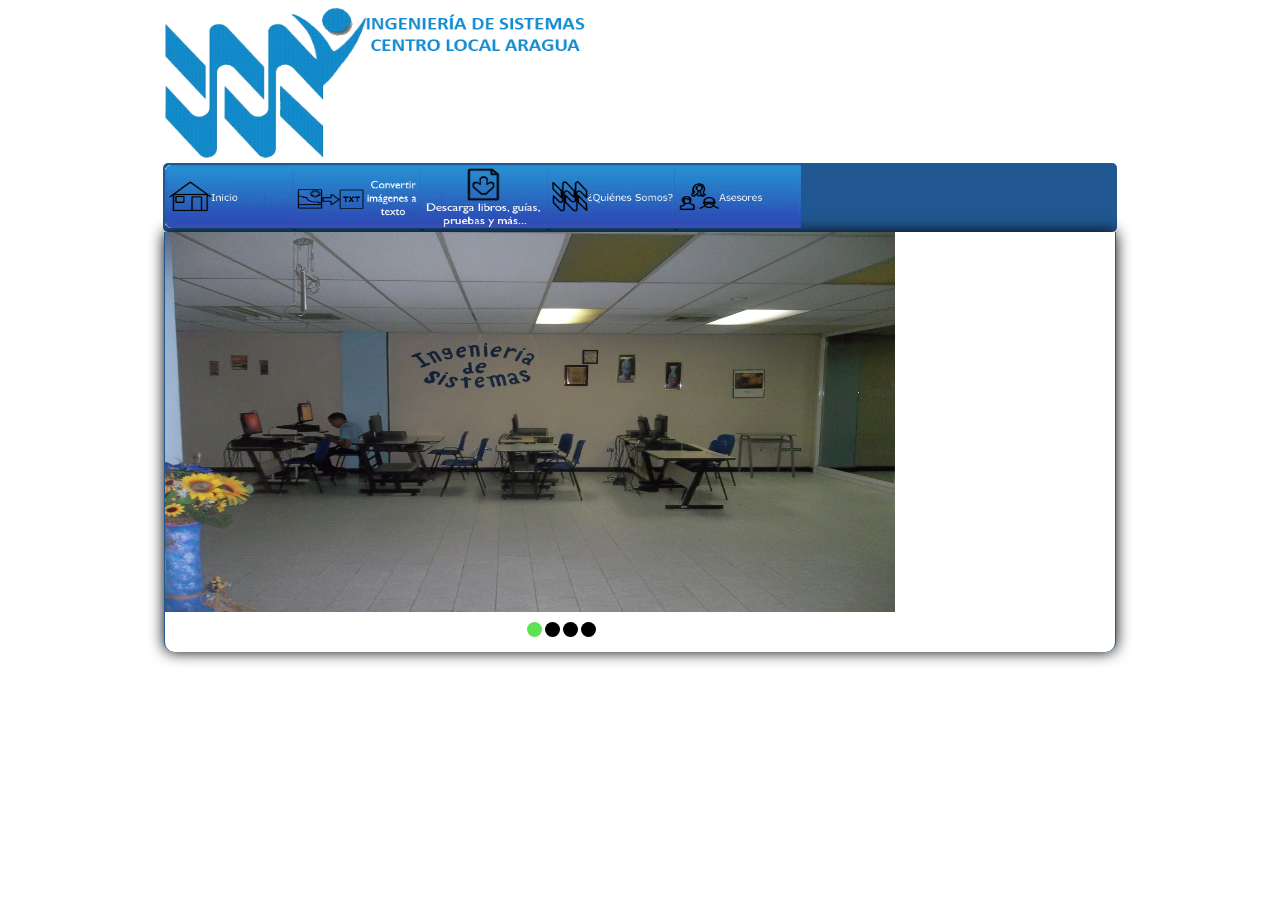
==== commit 864a9874: "ac" ====
--- a/index-prueba.html
+++ b/index-prueba.html
@@ -62,6 +62,178 @@
 	.sh__meta a{font-weight:500;transition:color .5s}
 	.sh__btns{bottom:0;left:360px;right:0;top:390px;position:absolute;z-index:10;}
 	.sh__btns label{border-radius:30px;background-color:rgba(0,0,0);cursor:pointer;margin:0 .2em;height:15px;width:15px;transition:background .5s}
+	.sh__btns label:hover{background-color:rgba(255,255,255)}
+	.sh-control,
+	.sh__arrows{position:absolute;right:0;bottom:0;z-index:10;transform:translate3d(0,0,0);transition:transform .3s;box-shadow:0 1px 1px rgba(0,0,0,.15)}
+	.sh__arrows:hover,
+	.sheetSlider:hover
+	.sh-control,
+	.sheetSlider:hover .sh__arrows{transform:translate3d(0,0,0)}
+	.sh-control,
+	.sh__arrows label{background-color:#fff;background-repeat:no-repeat;background-position:50%;cursor:pointer}
+	.sh__arrows label{display:none;transition:background-color .3s;width:50px;height:50px}
+	.sh__arrows label:hover{background-color:rgba(255,255,255,.9)}
+	.sh-control{background-image:url(../img/icons/pause.png);width:45px;height:45px;bottom:50px;background-color:#fff}
+	.sh-control.is-active{background-image:url(../img/icons/play.png)}
+	.sh-21r9{padding-bottom:42.857143%}.sh-16r9{padding-bottom:56.25%}
+	.sh-4r3{padding-bottom:75%}.sh-1r1{padding-bottom:100%}.sh-default 
+	.sh__item:nth-child(2){left:100%}
+	.sh-default 
+	.sh__item:nth-child(3){left:200%}
+	.sh-default 
+	.sh__item:nth-child(4){left:300%}
+	.sh-default .sh__item:nth-child(5){left:400%}
+	.sh-default .sh__item:nth-child(6){left:500%}
+	.sh-default .sh__item:nth-child(7){left:600%}
+	.sh-default .sh__item:nth-child(8){left:700%}
+	.sh-default .sh__item:nth-child(9){left:800%}
+	.sh-default .sh__item:nth-child(10){left:900%}
+	.sh-default input:nth-child(1):checked~
+	.sh__content{transform:translate3d(0,0,0)}
+	.sh-default input:nth-child(2):checked~
+	.sh__content{transform:translate3d(-100%,0,0)}
+	.sh-default input:nth-child(3):checked~
+	.sh__content{transform:translate3d(-200%,0,0)}
+	.sh-default input:nth-child(4):checked~
+	.sh__content{transform:translate3d(-300%,0,0)}
+	.sh-default input:nth-child(5):checked~
+	.sh__content{transform:translate3d(-400%,0,0)}
+	.sh-default input:nth-child(6):checked~
+	.sh__content{transform:translate3d(-500%,0,0)}
+	.sh-default input:nth-child(7):checked~
+	.sh__content{transform:translate3d(-600%,0,0)}
+	.sh-default input:nth-child(8):checked~
+	.sh__content{transform:translate3d(-700%,0,0)}
+	.sh-default input:nth-child(9):checked~
+	.sh__content{transform:translate3d(-800%,0,0)}
+	.sh-default input:nth-child(10):checked~
+	.sh__content{transform:translate3d(-900%,0,0)}
+	.sh-vertical .sh__item:nth-child(2){top:100%}
+	.sh-vertical .sh__item:nth-child(3){top:200%}
+	.sh-vertical .sh__item:nth-child(4){top:300%}
+	.sh-vertical .sh__item:nth-child(5){top:400%}
+	.sh-vertical .sh__item:nth-child(6){top:500%}
+	.sh-vertical .sh__item:nth-child(7){top:600%}
+	.sh-vertical .sh__item:nth-child(8){top:700%}
+	.sh-vertical .sh__item:nth-child(9){top:800%}
+	.sh-vertical .sh__item:nth-child(10){top:900%}
+	.sh-vertical input:nth-child(1):checked~
+	.sh__content{transform:translate3d(0,0,0)}
+	.sh-vertical input:nth-child(2):checked~
+	.sh__content{transform:translate3d(0,-100%,0)}
+	.sh-vertical input:nth-child(3):checked~
+	.sh__content{transform:translate3d(0,-200%,0)}
+	.sh-vertical input:nth-child(4):checked~
+	.sh__content{transform:translate3d(0,-300%,0)}
+	.sh-vertical input:nth-child(5):checked~
+	.sh__content{transform:translate3d(0,-400%,0)}
+	.sh-vertical input:nth-child(6):checked~
+	.sh__content{transform:translate3d(0,-500%,0)}
+	.sh-vertical input:nth-child(7):checked~
+	.sh__content{transform:translate3d(0,-600%,0)}
+	.sh-vertical input:nth-child(8):checked~
+	.sh__content{transform:translate3d(0,-700%,0)}
+	.sh-vertical input:nth-child(9):checked~
+	.sh__content{transform:translate3d(0,-800%,0)}
+	.sh-vertical input:nth-child(10):checked~
+	.sh__content{transform:translate3d(0,-900%,0)}
+	.sh-fade .sh__item{opacity:0;transition:opacity .7s cubic-bezier(.54,0,.1,1)}
+	.sh-fade input:nth-child(1):checked~
+	.sh__content 
+	.sh__item:nth-child(1),
+	.sh-fade input:nth-child(10):checked~
+	.sh__content .sh__item:nth-child(10),
+	.sh-fade input:nth-child(2):checked~
+	.sh__content .sh__item:nth-child(2),
+	.sh-fade input:nth-child(3):checked~
+	.sh__content .sh__item:nth-child(3),
+	.sh-fade input:nth-child(4):checked~
+	.sh__content .sh__item:nth-child(4),
+	.sh-fade input:nth-child(5):checked~
+	.sh__content .sh__item:nth-child(5),
+	.sh-fade input:nth-child(6):checked~
+	.sh__content .sh__item:nth-child(6),
+	.sh-fade input:nth-child(7):checked~
+	.sh__content .sh__item:nth-child(7),
+	.sh-fade input:nth-child(8):checked~
+	.sh__content .sh__item:nth-child(8),
+	.sh-fade input:nth-child(9):checked~
+	.sh__content .sh__item:nth-child(9){opacity:1;z-index:1}
+	.sh-flip .sh__item{opacity:0;transition:transform.5s cubic-bezier(.54,0,.1,1),opacity .5s;transform:perspective(400px) rotate3d(1,0,0,10deg);transform-origin:bottom}
+	.sh-flip input:nth-child(1):checked~.sh__content .sh__item:nth-child(1),.sh-flip input:nth-child(10):checked~.sh__content .sh__item:nth-child(10),
+	.sh-flip input:nth-child(2):checked~.sh__content .sh__item:nth-child(2),.sh-flip input:nth-child(3):checked~.sh__content .sh__item:nth-child(3),
+	.sh-flip input:nth-child(4):checked~.sh__content .sh__item:nth-child(4),.sh-flip input:nth-child(5):checked~.sh__content .sh__item:nth-child(5),
+	.sh-flip input:nth-child(6):checked~.sh__content .sh__item:nth-child(6),.sh-flip input:nth-child(7):checked~.sh__content .sh__item:nth-child(7),
+	.sh-flip input:nth-child(8):checked~.sh__content .sh__item:nth-child(8),.sh-flip input:nth-child(9):checked~.sh__content 
+	.sh__item:nth-child(9){transform:perspective(400px);opacity:1;z-index:1}
+	.sheetSlider input:nth-child(1):checked~.sh__content .sh__item:nth-child(1) .sh__meta,.sheetSlider input:nth-child(10):checked~.sh__content 
+	.sh__item:nth-child(10) .sh__meta,.sheetSlider input:nth-child(2):checked~.sh__content .sh__item:nth-child(2) 
+	.sh__meta,.sheetSlider input:nth-child(3):checked~.sh__content .sh__item:nth-child(3) .sh__meta,.sheetSlider input:nth-child(4):checked~
+	.sh__content .sh__item:nth-child(4) .sh__meta,.sheetSlider input:nth-child(5):checked~.sh__content .sh__item:nth-child(5) .sh__meta,
+	.sheetSlider input:nth-child(6):checked~.sh__content .sh__item:nth-child(6) .sh__meta,.sheetSlider input:nth-child(7):checked~.sh__content 
+	.sh__item:nth-child(7) .sh__meta,.sheetSlider input:nth-child(8):checked~.sh__content .sh__item:nth-child(8) 
+	.sh__meta,.sheetSlider input:nth-child(9):checked~.sh__content .sh__item:nth-child(9) .sh__meta{opacity:1;transform:translate3d(0,0,0)}
+	.sheetSlider input:nth-child(1):checked~.sh__arrows label:nth-child(2),.sheetSlider input:nth-child(10):checked:last-of-type~
+	.sh__arrows label:nth-child(1),.sheetSlider input:nth-child(2):checked:last-of-type~.sh__arrows label:nth-child(1),
+	.sheetSlider input:nth-child(2):checked~.sh__arrows label:nth-child(3),.sheetSlider input:nth-child(3):checked:last-of-type~
+	.sh__arrows label:nth-child(1),.sheetSlider input:nth-child(3):checked~.sh__arrows label:nth-child(4),
+	.sheetSlider input:nth-child(4):checked:last-of-type~.sh__arrows label:nth-child(1),.sheetSlider input:nth-child(4):checked~
+	.sh__arrows label:nth-child(5),.sheetSlider input:nth-child(5):checked:last-of-type~.sh__arrows label:nth-child(1),
+	.sheetSlider input:nth-child(5):checked~.sh__arrows label:nth-child(6),.sheetSlider input:nth-child(6):checked:last-of-type~
+	.sh__arrows label:nth-child(1),.sheetSlider input:nth-child(6):checked~.sh__arrows label:nth-child(7),
+	.sheetSlider input:nth-child(7):checked:last-of-type~.sh__arrows label:nth-child(1),.sheetSlider input:nth-child(7):checked~
+	.sh__arrows label:nth-child(8),.sheetSlider input:nth-child(8):checked:last-of-type~.sh__arrows label:nth-child(1),
+	.sheetSlider input:nth-child(8):checked~.sh__arrows label:nth-child(9),.sheetSlider input:nth-child(9):checked:last-of-type~
+	.sh__arrows label:nth-child(1),.sheetSlider input:nth-child(9):checked~
+	.sh__arrows label:nth-child(10){background-image:url(../img/icons/right.png);display:block;float:right}
+	.sheetSlider input:nth-child(1):checked~input:nth-child(10):last-of-type~.sh__arrows label:nth-child(10),
+	.sheetSlider input:nth-child(1):checked~input:nth-child(2):last-of-type~.sh__arrows label:nth-child(2),
+	.sheetSlider input:nth-child(1):checked~input:nth-child(3):last-of-type~.sh__arrows label:nth-child(3),
+	.sheetSlider input:nth-child(1):checked~input:nth-child(4):last-of-type~.sh__arrows label:nth-child(4),
+	.sheetSlider input:nth-child(1):checked~input:nth-child(5):last-of-type~.sh__arrows label:nth-child(5),
+	.sheetSlider input:nth-child(1):checked~input:nth-child(6):last-of-type~.sh__arrows label:nth-child(6),
+	.sheetSlider input:nth-child(1):checked~input:nth-child(7):last-of-type~.sh__arrows label:nth-child(7),
+	.sheetSlider input:nth-child(1):checked~input:nth-child(8):last-of-type~.sh__arrows label:nth-child(8),
+	.sheetSlider input:nth-child(1):checked~input:nth-child(9):last-of-type~.sh__arrows label:nth-child(9),
+	.sheetSlider input:nth-child(10):checked~.sh__arrows label:nth-child(9),.sheetSlider input:nth-child(2):checked~
+	.sh__arrows label:nth-child(1),.sheetSlider input:nth-child(3):checked~.sh__arrows label:nth-child(2),
+	.sheetSlider input:nth-child(4):checked~.sh__arrows label:nth-child(3),.sheetSlider input:nth-child(5):checked~
+	.sh__arrows label:nth-child(4),.sheetSlider input:nth-child(6):checked~.sh__arrows label:nth-child(5),
+	.sheetSlider input:nth-child(7):checked~.sh__arrows label:nth-child(6),.sheetSlider input:nth-child(8):checked~
+	.sh__arrows label:nth-child(7),.sheetSlider input:nth-child(9):checked~
+	.sh__arrows label:nth-child(8){background-image:url(../img/icons/left.png);display:block;float:left}
+	.sh__btns{display:flex}
+	.sh__meta{display:block}
+	.sh__meta a{color:#009688}.sh__meta a:hover{color:#607d8b}.sheetSlider input:nth-child(1):checked~.sh__btns label:nth-child(1),
+	.sheetSlider input:nth-child(10):checked~.sh__btns label:nth-child(10),.sheetSlider input:nth-child(2):checked~
+	.sh__btns label:nth-child(2),.sheetSlider input:nth-child(3):checked~.sh__btns label:nth-child(3),
+	.sheetSlider input:nth-child(4):checked~.sh__btns label:nth-child(4),.sheetSlider input:nth-child(5):checked~.sh__btns label:nth-child(5),
+	.sheetSlider input:nth-child(6):checked~.sh__btns label:nth-child(6),.sheetSlider input:nth-child(7):checked~.sh__btns label:nth-child(7),
+	.sheetSlider input:nth-child(8):checked~.sh__btns label:nth-child(8),.sheetSlider input:nth-child(9):checked~
+	.sh__btns label:nth-child(9){background-color:#5CE354}
+	
+	@media screen and (max-width:1024px) and (max-height: 1366px)
+	{
+	.sheetSlider{font-size:8px;line-height:1.5;position:relative;width:80%;padding-bottom:42.857143%;overflow:hidden;-webkit-font-smoothing:antialiased}
+	.sh__btns,
+	.sh__meta,
+	.sheetSlider input{display:none}
+	.sh-control,
+	.sheetSlider a,
+	.sheetSlider h4,
+	.sheetSlider img,
+	.sheetSlider label,
+	.sheetSlider span{background:0 0;padding:0;margin:0;border:0;outline:0;box-shadow:0 0 transparent;text-decoration:none}
+	.sh__content{position:absolute;height:100%;width:100%;transition:transform .7s cubic-bezier(.54,0,.1,1);transform:translate3d(0,0,0)}
+	.sh__item{display:block;position:absolute;top:0;left:0;width:100%;height:100%}
+	.sh__item img{width:100%}.sh__meta{left:4em;top:4em;position:absolute;text-shadow:0 1px 1px rgba(0,0,0,.3),0 1px 5px rgba(0,0,0,.16);max-width:80%;opacity:0;transform:translate3d(0,4em,0);transition:opacity .7s .4s,transform .7s .4s}
+	.sh__meta h4{font-size:3.4em;font-weight:700}
+	.sh__meta span{font-size:1.7em;font-weight:500;padding-top:.2em}
+	.sh__meta h4,
+	.sh__meta span{color:#fff;display:block}
+	.sh__meta a{font-weight:500;transition:color .5s}
+	.sh__btns{bottom:0;left:48%;right:0;top:92%;position:absolute;z-index:10;}
+	.sh__btns label{border-radius:30px;background-color:rgba(0,0,0);cursor:pointer;margin:0 .2em;height:48%;width:4%;transition:background .5s}
 	.sh__btns label:hover{background-color:rgba(255,255,255,1)}
 	.sh-control,
 	.sh__arrows{position:absolute;right:0;bottom:0;z-index:10;transform:translate3d(0,0,0);transition:transform .3s;box-shadow:0 1px 1px rgba(0,0,0,.15)}
@@ -212,7 +384,70 @@
 	.sheetSlider input:nth-child(8):checked~.sh__btns label:nth-child(8),.sheetSlider input:nth-child(9):checked~
 	.sh__btns label:nth-child(9){background-color:#009688}
 	
-	@media screen and (max-width:1024px) and (max-height: 1366px)
+	#div_logo
+	{
+	margin:0px auto;
+	width: 100%;
+	height: 100%;
+	margin-bottom: 0%;
+	}
+	
+	#img_logo
+	{
+	width:48%;
+	height:50%;
+	}
+	
+	#container 
+	{
+	width:100%;
+	height: 100%;
+	}
+	
+	.slider_img
+	{
+	width:75%;
+	height:90%;
+	}
+	
+	#buttons_up
+	{
+	width:100%;
+	height:100%;
+	}
+	
+	#home_button
+	{
+	width:20%;
+	height:100%;
+	}
+	
+	#converter_button
+	{
+	width:20%;
+	height:100%;
+	}
+	
+	#download_button
+	{
+	width:20%;
+	height:100%;
+	}
+	
+	#who_button
+	{
+	width:20%;
+	height:100%;
+	}
+	
+	#advisers_button
+	{
+	width:20%;
+	height:100%;
+	}
+	}
+	
+	@media screen and (max-width:768px) and (max-height: 1024px)
 	{
 	.sheetSlider{font-size:8px;line-height:1.5;position:relative;width:80%;padding-bottom:42.857143%;overflow:hidden;-webkit-font-smoothing:antialiased}
 	.sh__btns,
@@ -447,7 +682,7 @@
 	}
 	}
 	
-	@media screen and (max-width:768px) and (max-height: 1024px)
+	@media screen and (max-width: 480px) and (max-height: 900px)
 	{
 	.sheetSlider{font-size:8px;line-height:1.5;position:relative;width:80%;padding-bottom:42.857143%;overflow:hidden;-webkit-font-smoothing:antialiased}
 	.sh__btns,
@@ -681,241 +916,6 @@
 	height:100%;
 	}
 	}
-	
-	@media screen and (max-width: 480px) and (max-height: 900px)
-	{
-	.sheetSlider{font-size:8px;line-height:1.5;position:relative;width:80%;padding-bottom:42.857143%;overflow:hidden;-webkit-font-smoothing:antialiased}
-	.sh__btns,
-	.sh__meta,
-	.sheetSlider input{display:none}
-	.sh-control,
-	.sheetSlider a,
-	.sheetSlider h4,
-	.sheetSlider img,
-	.sheetSlider label,
-	.sheetSlider span{background:0 0;padding:0;margin:0;border:0;outline:0;box-shadow:0 0 transparent;text-decoration:none}
-	.sh__content{position:absolute;height:100%;width:100%;transition:transform .7s cubic-bezier(.54,0,.1,1);transform:translate3d(0,0,0)}
-	.sh__item{display:block;position:absolute;top:0;left:0;width:100%;height:100%}
-	.sh__item img{width:100%}.sh__meta{left:4em;top:4em;position:absolute;text-shadow:0 1px 1px rgba(0,0,0,.3),0 1px 5px rgba(0,0,0,.16);max-width:80%;opacity:0;transform:translate3d(0,4em,0);transition:opacity .7s .4s,transform .7s .4s}
-	.sh__meta h4{font-size:3.4em;font-weight:700}
-	.sh__meta span{font-size:1.7em;font-weight:500;padding-top:.2em}
-	.sh__meta h4,
-	.sh__meta span{color:#fff;display:block}
-	.sh__meta a{font-weight:500;transition:color .5s}
-	.sh__btns{bottom:0;left:48%;right:0;top:92%;position:absolute;z-index:10;}
-	.sh__btns label{border-radius:30px;background-color:rgba(0,0,0);cursor:pointer;margin:0 .2em;height:48%;width:4%;transition:background .5s}
-	.sh__btns label:hover{background-color:rgba(255,255,255,1)}
-	.sh-control,
-	.sh__arrows{position:absolute;right:0;bottom:0;z-index:10;transform:translate3d(0,0,0);transition:transform .3s;box-shadow:0 1px 1px rgba(0,0,0,.15)}
-	.sh__arrows:hover,
-	.sheetSlider:hover
-	.sh-control,
-	.sheetSlider:hover .sh__arrows{transform:translate3d(0,0,0)}
-	.sh-control,
-	.sh__arrows label{background-color:#fff;background-repeat:no-repeat;background-position:50%;cursor:pointer}
-	.sh__arrows label{display:none;transition:background-color .3s;width:50px;height:50px}
-	.sh__arrows label:hover{background-color:rgba(255,255,255,.9)}
-	.sh-control{background-image:url(../img/icons/pause.png);width:45px;height:45px;bottom:50px;background-color:#fff}
-	.sh-control.is-active{background-image:url(../img/icons/play.png)}
-	.sh-21r9{padding-bottom:42.857143%}.sh-16r9{padding-bottom:56.25%}
-	.sh-4r3{padding-bottom:75%}.sh-1r1{padding-bottom:100%}.sh-default 
-	.sh__item:nth-child(2){left:100%}
-	.sh-default 
-	.sh__item:nth-child(3){left:200%}
-	.sh-default 
-	.sh__item:nth-child(4){left:300%}
-	.sh-default .sh__item:nth-child(5){left:400%}
-	.sh-default .sh__item:nth-child(6){left:500%}
-	.sh-default .sh__item:nth-child(7){left:600%}
-	.sh-default .sh__item:nth-child(8){left:700%}
-	.sh-default .sh__item:nth-child(9){left:800%}
-	.sh-default .sh__item:nth-child(10){left:900%}
-	.sh-default input:nth-child(1):checked~
-	.sh__content{transform:translate3d(0,0,0)}
-	.sh-default input:nth-child(2):checked~
-	.sh__content{transform:translate3d(-100%,0,0)}
-	.sh-default input:nth-child(3):checked~
-	.sh__content{transform:translate3d(-200%,0,0)}
-	.sh-default input:nth-child(4):checked~
-	.sh__content{transform:translate3d(-300%,0,0)}
-	.sh-default input:nth-child(5):checked~
-	.sh__content{transform:translate3d(-400%,0,0)}
-	.sh-default input:nth-child(6):checked~
-	.sh__content{transform:translate3d(-500%,0,0)}
-	.sh-default input:nth-child(7):checked~
-	.sh__content{transform:translate3d(-600%,0,0)}
-	.sh-default input:nth-child(8):checked~
-	.sh__content{transform:translate3d(-700%,0,0)}
-	.sh-default input:nth-child(9):checked~
-	.sh__content{transform:translate3d(-800%,0,0)}
-	.sh-default input:nth-child(10):checked~
-	.sh__content{transform:translate3d(-900%,0,0)}
-	.sh-vertical .sh__item:nth-child(2){top:100%}
-	.sh-vertical .sh__item:nth-child(3){top:200%}
-	.sh-vertical .sh__item:nth-child(4){top:300%}
-	.sh-vertical .sh__item:nth-child(5){top:400%}
-	.sh-vertical .sh__item:nth-child(6){top:500%}
-	.sh-vertical .sh__item:nth-child(7){top:600%}
-	.sh-vertical .sh__item:nth-child(8){top:700%}
-	.sh-vertical .sh__item:nth-child(9){top:800%}
-	.sh-vertical .sh__item:nth-child(10){top:900%}
-	.sh-vertical input:nth-child(1):checked~
-	.sh__content{transform:translate3d(0,0,0)}
-	.sh-vertical input:nth-child(2):checked~
-	.sh__content{transform:translate3d(0,-100%,0)}
-	.sh-vertical input:nth-child(3):checked~
-	.sh__content{transform:translate3d(0,-200%,0)}
-	.sh-vertical input:nth-child(4):checked~
-	.sh__content{transform:translate3d(0,-300%,0)}
-	.sh-vertical input:nth-child(5):checked~
-	.sh__content{transform:translate3d(0,-400%,0)}
-	.sh-vertical input:nth-child(6):checked~
-	.sh__content{transform:translate3d(0,-500%,0)}
-	.sh-vertical input:nth-child(7):checked~
-	.sh__content{transform:translate3d(0,-600%,0)}
-	.sh-vertical input:nth-child(8):checked~
-	.sh__content{transform:translate3d(0,-700%,0)}
-	.sh-vertical input:nth-child(9):checked~
-	.sh__content{transform:translate3d(0,-800%,0)}
-	.sh-vertical input:nth-child(10):checked~
-	.sh__content{transform:translate3d(0,-900%,0)}
-	.sh-fade .sh__item{opacity:0;transition:opacity .7s cubic-bezier(.54,0,.1,1)}
-	.sh-fade input:nth-child(1):checked~
-	.sh__content 
-	.sh__item:nth-child(1),
-	.sh-fade input:nth-child(10):checked~
-	.sh__content .sh__item:nth-child(10),
-	.sh-fade input:nth-child(2):checked~
-	.sh__content .sh__item:nth-child(2),
-	.sh-fade input:nth-child(3):checked~
-	.sh__content .sh__item:nth-child(3),
-	.sh-fade input:nth-child(4):checked~
-	.sh__content .sh__item:nth-child(4),
-	.sh-fade input:nth-child(5):checked~
-	.sh__content .sh__item:nth-child(5),
-	.sh-fade input:nth-child(6):checked~
-	.sh__content .sh__item:nth-child(6),
-	.sh-fade input:nth-child(7):checked~
-	.sh__content .sh__item:nth-child(7),
-	.sh-fade input:nth-child(8):checked~
-	.sh__content .sh__item:nth-child(8),
-	.sh-fade input:nth-child(9):checked~
-	.sh__content .sh__item:nth-child(9){opacity:1;z-index:1}
-	.sh-flip .sh__item{opacity:0;transition:transform.5s cubic-bezier(.54,0,.1,1),opacity .5s;transform:perspective(400px) rotate3d(1,0,0,10deg);transform-origin:bottom}
-	.sh-flip input:nth-child(1):checked~.sh__content .sh__item:nth-child(1),.sh-flip input:nth-child(10):checked~.sh__content .sh__item:nth-child(10),
-	.sh-flip input:nth-child(2):checked~.sh__content .sh__item:nth-child(2),.sh-flip input:nth-child(3):checked~.sh__content .sh__item:nth-child(3),
-	.sh-flip input:nth-child(4):checked~.sh__content .sh__item:nth-child(4),.sh-flip input:nth-child(5):checked~.sh__content .sh__item:nth-child(5),
-	.sh-flip input:nth-child(6):checked~.sh__content .sh__item:nth-child(6),.sh-flip input:nth-child(7):checked~.sh__content .sh__item:nth-child(7),
-	.sh-flip input:nth-child(8):checked~.sh__content .sh__item:nth-child(8),.sh-flip input:nth-child(9):checked~.sh__content 
-	.sh__item:nth-child(9){transform:perspective(400px);opacity:1;z-index:1}
-	.sheetSlider input:nth-child(1):checked~.sh__content .sh__item:nth-child(1) .sh__meta,.sheetSlider input:nth-child(10):checked~.sh__content 
-	.sh__item:nth-child(10) .sh__meta,.sheetSlider input:nth-child(2):checked~.sh__content .sh__item:nth-child(2) 
-	.sh__meta,.sheetSlider input:nth-child(3):checked~.sh__content .sh__item:nth-child(3) .sh__meta,.sheetSlider input:nth-child(4):checked~
-	.sh__content .sh__item:nth-child(4) .sh__meta,.sheetSlider input:nth-child(5):checked~.sh__content .sh__item:nth-child(5) .sh__meta,
-	.sheetSlider input:nth-child(6):checked~.sh__content .sh__item:nth-child(6) .sh__meta,.sheetSlider input:nth-child(7):checked~.sh__content 
-	.sh__item:nth-child(7) .sh__meta,.sheetSlider input:nth-child(8):checked~.sh__content .sh__item:nth-child(8) 
-	.sh__meta,.sheetSlider input:nth-child(9):checked~.sh__content .sh__item:nth-child(9) .sh__meta{opacity:1;transform:translate3d(0,0,0)}
-	.sheetSlider input:nth-child(1):checked~.sh__arrows label:nth-child(2),.sheetSlider input:nth-child(10):checked:last-of-type~
-	.sh__arrows label:nth-child(1),.sheetSlider input:nth-child(2):checked:last-of-type~.sh__arrows label:nth-child(1),
-	.sheetSlider input:nth-child(2):checked~.sh__arrows label:nth-child(3),.sheetSlider input:nth-child(3):checked:last-of-type~
-	.sh__arrows label:nth-child(1),.sheetSlider input:nth-child(3):checked~.sh__arrows label:nth-child(4),
-	.sheetSlider input:nth-child(4):checked:last-of-type~.sh__arrows label:nth-child(1),.sheetSlider input:nth-child(4):checked~
-	.sh__arrows label:nth-child(5),.sheetSlider input:nth-child(5):checked:last-of-type~.sh__arrows label:nth-child(1),
-	.sheetSlider input:nth-child(5):checked~.sh__arrows label:nth-child(6),.sheetSlider input:nth-child(6):checked:last-of-type~
-	.sh__arrows label:nth-child(1),.sheetSlider input:nth-child(6):checked~.sh__arrows label:nth-child(7),
-	.sheetSlider input:nth-child(7):checked:last-of-type~.sh__arrows label:nth-child(1),.sheetSlider input:nth-child(7):checked~
-	.sh__arrows label:nth-child(8),.sheetSlider input:nth-child(8):checked:last-of-type~.sh__arrows label:nth-child(1),
-	.sheetSlider input:nth-child(8):checked~.sh__arrows label:nth-child(9),.sheetSlider input:nth-child(9):checked:last-of-type~
-	.sh__arrows label:nth-child(1),.sheetSlider input:nth-child(9):checked~
-	.sh__arrows label:nth-child(10){background-image:url(../img/icons/right.png);display:block;float:right}
-	.sheetSlider input:nth-child(1):checked~input:nth-child(10):last-of-type~.sh__arrows label:nth-child(10),
-	.sheetSlider input:nth-child(1):checked~input:nth-child(2):last-of-type~.sh__arrows label:nth-child(2),
-	.sheetSlider input:nth-child(1):checked~input:nth-child(3):last-of-type~.sh__arrows label:nth-child(3),
-	.sheetSlider input:nth-child(1):checked~input:nth-child(4):last-of-type~.sh__arrows label:nth-child(4),
-	.sheetSlider input:nth-child(1):checked~input:nth-child(5):last-of-type~.sh__arrows label:nth-child(5),
-	.sheetSlider input:nth-child(1):checked~input:nth-child(6):last-of-type~.sh__arrows label:nth-child(6),
-	.sheetSlider input:nth-child(1):checked~input:nth-child(7):last-of-type~.sh__arrows label:nth-child(7),
-	.sheetSlider input:nth-child(1):checked~input:nth-child(8):last-of-type~.sh__arrows label:nth-child(8),
-	.sheetSlider input:nth-child(1):checked~input:nth-child(9):last-of-type~.sh__arrows label:nth-child(9),
-	.sheetSlider input:nth-child(10):checked~.sh__arrows label:nth-child(9),.sheetSlider input:nth-child(2):checked~
-	.sh__arrows label:nth-child(1),.sheetSlider input:nth-child(3):checked~.sh__arrows label:nth-child(2),
-	.sheetSlider input:nth-child(4):checked~.sh__arrows label:nth-child(3),.sheetSlider input:nth-child(5):checked~
-	.sh__arrows label:nth-child(4),.sheetSlider input:nth-child(6):checked~.sh__arrows label:nth-child(5),
-	.sheetSlider input:nth-child(7):checked~.sh__arrows label:nth-child(6),.sheetSlider input:nth-child(8):checked~
-	.sh__arrows label:nth-child(7),.sheetSlider input:nth-child(9):checked~
-	.sh__arrows label:nth-child(8){background-image:url(../img/icons/left.png);display:block;float:left}
-	.sh__btns{display:flex}
-	.sh__meta{display:block}
-	.sh__meta a{color:#009688}.sh__meta a:hover{color:#607d8b}.sheetSlider input:nth-child(1):checked~.sh__btns label:nth-child(1),
-	.sheetSlider input:nth-child(10):checked~.sh__btns label:nth-child(10),.sheetSlider input:nth-child(2):checked~
-	.sh__btns label:nth-child(2),.sheetSlider input:nth-child(3):checked~.sh__btns label:nth-child(3),
-	.sheetSlider input:nth-child(4):checked~.sh__btns label:nth-child(4),.sheetSlider input:nth-child(5):checked~.sh__btns label:nth-child(5),
-	.sheetSlider input:nth-child(6):checked~.sh__btns label:nth-child(6),.sheetSlider input:nth-child(7):checked~.sh__btns label:nth-child(7),
-	.sheetSlider input:nth-child(8):checked~.sh__btns label:nth-child(8),.sheetSlider input:nth-child(9):checked~
-	.sh__btns label:nth-child(9){background-color:#009688}
-	
-	#div_logo
-	{
-	margin:0px auto;
-	width: 100%;
-	height: 100%;
-	margin-bottom: 0%;
-	}
-	
-	#img_logo
-	{
-	width:48%;
-	height:50%;
-	}
-	
-	#container 
-	{
-	width:100%;
-	height: 100%;
-	}
-	
-	.slider_img
-	{
-	width:75%;
-	height:90%;
-	}
-	
-	#buttons_up
-	{
-	width:100%;
-	height:100%;
-	}
-	
-	#home_button
-	{
-	width:20%;
-	height:100%;
-	}
-	
-	#converter_button
-	{
-	width:20%;
-	height:100%;
-	}
-	
-	#download_button
-	{
-	width:20%;
-	height:100%;
-	}
-	
-	#who_button
-	{
-	width:20%;
-	height:100%;
-	}
-	
-	#advisers_button
-	{
-	width:20%;
-	height:100%;
-	}
-	}
 </style>
 
 <html lang="es">
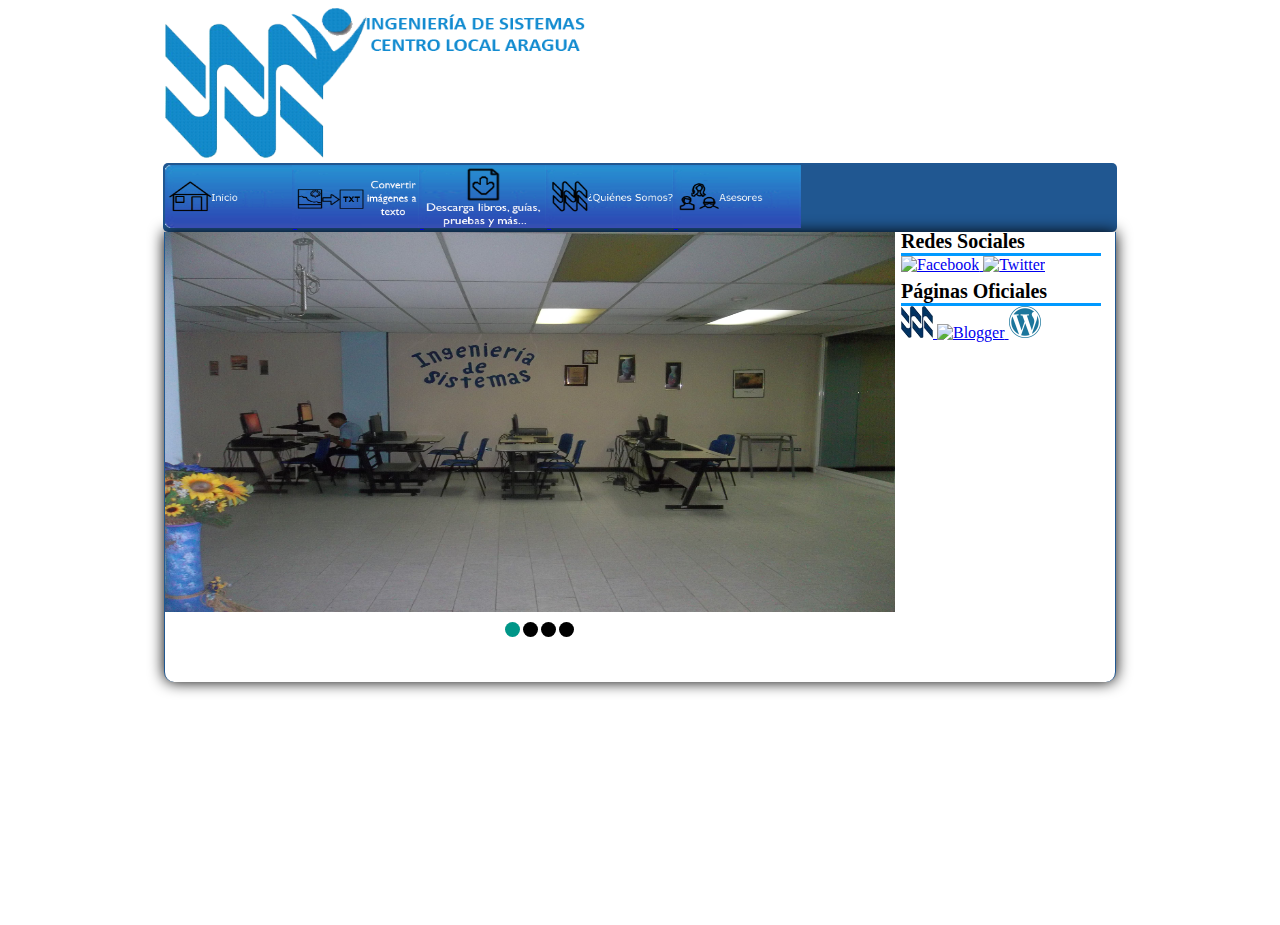
==== commit f7c76d69: "ac" ====
--- a/index-prueba.html
+++ b/index-prueba.html
@@ -1,9 +1,89 @@
 <!DOCTYPE html>
-
 
 <link type="text/css" rel="stylesheet" href="css/template.css" />
 
+<script>
+	
+	function begin_buttons()
+	{
+		document.getElementById('home_button').addEventListener('mouseover', change_home, false);
+		document.getElementById('home_button').addEventListener('mouseout', restore_home, false);
+		
+		document.getElementById('who_button').addEventListener('mouseover', change_who, false);
+		document.getElementById('who_button').addEventListener('mouseout', restore_who, false);
+		
+		document.getElementById('advisers_button').addEventListener('mouseover', change_advisers, false);
+		document.getElementById('advisers_button').addEventListener('mouseout', restore_advisers, false);
+		
+		document.getElementById('converter_button').addEventListener('mouseover', change_converter, false);
+		document.getElementById('converter_button').addEventListener('mouseout', restore_converter, false);
+		
+		document.getElementById('download_button').addEventListener('mouseover', change_download, false);
+		document.getElementById('download_button').addEventListener('mouseout', restore_download, false);
+	}
+	
+	function change_home()
+	{
+		document.getElementById('home_button').src="botones/boton_inicio(2).png";
+	}
+	function restore_home()
+	{
+		document.getElementById('home_button').src="botones/boton_inicio(1).png";
+	}
+	
+	function change_who()
+	{
+		document.getElementById('who_button').src="botones/boton_quienes(2).png";
+	}
+	function restore_who()
+	{
+		document.getElementById('who_button').src="botones/boton_quienes(1).png";
+	}
+	
+	function change_advisers()
+	{
+		document.getElementById('advisers_button').src="botones/boton_asesores(2).png";
+	}
+	function restore_advisers()
+	{
+		document.getElementById('advisers_button').src="botones/boton_asesores(1).png";
+	}
+	
+	function change_converter()
+	{
+		document.getElementById('converter_button').src="botones/boton_convertir(2).png";
+	}
+	function restore_converter()
+	{
+		document.getElementById('converter_button').src="botones/boton_convertir(1).png";
+	}
+	
+	function change_download()
+	{
+		document.getElementById('download_button').src="botones/boton_descargas(2).png";
+	}
+	function restore_download()
+	{
+		document.getElementById('download_button').src="botones/boton_descargas(1).png";
+	}
+	
+</script>
+
 <style type="text/css">
+	
+	.parallel .logo_container 
+	{
+	display:table;
+	}
+	.parallel .logo_container .logo_container-row 
+	{
+	display:table-row;
+	}
+	.parallel .logo_container .logo_container-cell 
+	{
+	display:table-cell;
+	}
+	
 	#div_logo
 	{
     margin:0px auto;
@@ -14,8 +94,14 @@
 	
 	#img_logo
 	{
-    width:420px; 
+	width:420px; 
 	height:150px;
+	}
+	
+	.logo_img
+	{
+	width:32px;
+	height:32px;
 	}
 	
 	#container
@@ -23,7 +109,7 @@
 	margin:0px auto;
 	font-size:1em;
 	width: 950px;
-	height: 420px; 	
+	height: 450px; 	
 	z-index: 0;
 	background: #FFFFFF;
 	border-left: 1.5px solid #205791;
@@ -42,7 +128,31 @@
 	height:380px;
 	}
 	
-	.sheetSlider{font-size:8px;line-height:1.5;position:relative;width:730px;padding-bottom:42.857143%;overflow:hidden;-webkit-font-smoothing:antialiased}
+	#news_block
+	{
+	width: 213px;
+	top:230px;
+	position:absolute;
+	}
+	
+	#main_news
+	{
+	border-top: 3px solid #0099FF; 
+	margin-left:6px; 
+	margin-right:6px; 
+	margin-bottom:6px; 
+	width:200px;
+	}
+	
+	#main_text
+	{
+	margin-left:6px;
+	font-size: 20px;
+	font-weight: bold;
+	font-family: "Angsana New";
+	}
+	
+	.sheetSlider{font-size:8px;line-height:1.5;position:relative;width:730px;height:380px;padding-bottom:42.857143%;overflow:hidden;-webkit-font-smoothing:antialiased}
 	.sh__btns,
 	.sh__meta,
 	.sheetSlider input{display:none}
@@ -60,180 +170,8 @@
 	.sh__meta h4,
 	.sh__meta span{color:#fff;display:block}
 	.sh__meta a{font-weight:500;transition:color .5s}
-	.sh__btns{bottom:0;left:360px;right:0;top:390px;position:absolute;z-index:10;}
+	.sh__btns{bottom:0;left:338px;right:0;top:390px;position:absolute;z-index:10;}
 	.sh__btns label{border-radius:30px;background-color:rgba(0,0,0);cursor:pointer;margin:0 .2em;height:15px;width:15px;transition:background .5s}
-	.sh__btns label:hover{background-color:rgba(255,255,255)}
-	.sh-control,
-	.sh__arrows{position:absolute;right:0;bottom:0;z-index:10;transform:translate3d(0,0,0);transition:transform .3s;box-shadow:0 1px 1px rgba(0,0,0,.15)}
-	.sh__arrows:hover,
-	.sheetSlider:hover
-	.sh-control,
-	.sheetSlider:hover .sh__arrows{transform:translate3d(0,0,0)}
-	.sh-control,
-	.sh__arrows label{background-color:#fff;background-repeat:no-repeat;background-position:50%;cursor:pointer}
-	.sh__arrows label{display:none;transition:background-color .3s;width:50px;height:50px}
-	.sh__arrows label:hover{background-color:rgba(255,255,255,.9)}
-	.sh-control{background-image:url(../img/icons/pause.png);width:45px;height:45px;bottom:50px;background-color:#fff}
-	.sh-control.is-active{background-image:url(../img/icons/play.png)}
-	.sh-21r9{padding-bottom:42.857143%}.sh-16r9{padding-bottom:56.25%}
-	.sh-4r3{padding-bottom:75%}.sh-1r1{padding-bottom:100%}.sh-default 
-	.sh__item:nth-child(2){left:100%}
-	.sh-default 
-	.sh__item:nth-child(3){left:200%}
-	.sh-default 
-	.sh__item:nth-child(4){left:300%}
-	.sh-default .sh__item:nth-child(5){left:400%}
-	.sh-default .sh__item:nth-child(6){left:500%}
-	.sh-default .sh__item:nth-child(7){left:600%}
-	.sh-default .sh__item:nth-child(8){left:700%}
-	.sh-default .sh__item:nth-child(9){left:800%}
-	.sh-default .sh__item:nth-child(10){left:900%}
-	.sh-default input:nth-child(1):checked~
-	.sh__content{transform:translate3d(0,0,0)}
-	.sh-default input:nth-child(2):checked~
-	.sh__content{transform:translate3d(-100%,0,0)}
-	.sh-default input:nth-child(3):checked~
-	.sh__content{transform:translate3d(-200%,0,0)}
-	.sh-default input:nth-child(4):checked~
-	.sh__content{transform:translate3d(-300%,0,0)}
-	.sh-default input:nth-child(5):checked~
-	.sh__content{transform:translate3d(-400%,0,0)}
-	.sh-default input:nth-child(6):checked~
-	.sh__content{transform:translate3d(-500%,0,0)}
-	.sh-default input:nth-child(7):checked~
-	.sh__content{transform:translate3d(-600%,0,0)}
-	.sh-default input:nth-child(8):checked~
-	.sh__content{transform:translate3d(-700%,0,0)}
-	.sh-default input:nth-child(9):checked~
-	.sh__content{transform:translate3d(-800%,0,0)}
-	.sh-default input:nth-child(10):checked~
-	.sh__content{transform:translate3d(-900%,0,0)}
-	.sh-vertical .sh__item:nth-child(2){top:100%}
-	.sh-vertical .sh__item:nth-child(3){top:200%}
-	.sh-vertical .sh__item:nth-child(4){top:300%}
-	.sh-vertical .sh__item:nth-child(5){top:400%}
-	.sh-vertical .sh__item:nth-child(6){top:500%}
-	.sh-vertical .sh__item:nth-child(7){top:600%}
-	.sh-vertical .sh__item:nth-child(8){top:700%}
-	.sh-vertical .sh__item:nth-child(9){top:800%}
-	.sh-vertical .sh__item:nth-child(10){top:900%}
-	.sh-vertical input:nth-child(1):checked~
-	.sh__content{transform:translate3d(0,0,0)}
-	.sh-vertical input:nth-child(2):checked~
-	.sh__content{transform:translate3d(0,-100%,0)}
-	.sh-vertical input:nth-child(3):checked~
-	.sh__content{transform:translate3d(0,-200%,0)}
-	.sh-vertical input:nth-child(4):checked~
-	.sh__content{transform:translate3d(0,-300%,0)}
-	.sh-vertical input:nth-child(5):checked~
-	.sh__content{transform:translate3d(0,-400%,0)}
-	.sh-vertical input:nth-child(6):checked~
-	.sh__content{transform:translate3d(0,-500%,0)}
-	.sh-vertical input:nth-child(7):checked~
-	.sh__content{transform:translate3d(0,-600%,0)}
-	.sh-vertical input:nth-child(8):checked~
-	.sh__content{transform:translate3d(0,-700%,0)}
-	.sh-vertical input:nth-child(9):checked~
-	.sh__content{transform:translate3d(0,-800%,0)}
-	.sh-vertical input:nth-child(10):checked~
-	.sh__content{transform:translate3d(0,-900%,0)}
-	.sh-fade .sh__item{opacity:0;transition:opacity .7s cubic-bezier(.54,0,.1,1)}
-	.sh-fade input:nth-child(1):checked~
-	.sh__content 
-	.sh__item:nth-child(1),
-	.sh-fade input:nth-child(10):checked~
-	.sh__content .sh__item:nth-child(10),
-	.sh-fade input:nth-child(2):checked~
-	.sh__content .sh__item:nth-child(2),
-	.sh-fade input:nth-child(3):checked~
-	.sh__content .sh__item:nth-child(3),
-	.sh-fade input:nth-child(4):checked~
-	.sh__content .sh__item:nth-child(4),
-	.sh-fade input:nth-child(5):checked~
-	.sh__content .sh__item:nth-child(5),
-	.sh-fade input:nth-child(6):checked~
-	.sh__content .sh__item:nth-child(6),
-	.sh-fade input:nth-child(7):checked~
-	.sh__content .sh__item:nth-child(7),
-	.sh-fade input:nth-child(8):checked~
-	.sh__content .sh__item:nth-child(8),
-	.sh-fade input:nth-child(9):checked~
-	.sh__content .sh__item:nth-child(9){opacity:1;z-index:1}
-	.sh-flip .sh__item{opacity:0;transition:transform.5s cubic-bezier(.54,0,.1,1),opacity .5s;transform:perspective(400px) rotate3d(1,0,0,10deg);transform-origin:bottom}
-	.sh-flip input:nth-child(1):checked~.sh__content .sh__item:nth-child(1),.sh-flip input:nth-child(10):checked~.sh__content .sh__item:nth-child(10),
-	.sh-flip input:nth-child(2):checked~.sh__content .sh__item:nth-child(2),.sh-flip input:nth-child(3):checked~.sh__content .sh__item:nth-child(3),
-	.sh-flip input:nth-child(4):checked~.sh__content .sh__item:nth-child(4),.sh-flip input:nth-child(5):checked~.sh__content .sh__item:nth-child(5),
-	.sh-flip input:nth-child(6):checked~.sh__content .sh__item:nth-child(6),.sh-flip input:nth-child(7):checked~.sh__content .sh__item:nth-child(7),
-	.sh-flip input:nth-child(8):checked~.sh__content .sh__item:nth-child(8),.sh-flip input:nth-child(9):checked~.sh__content 
-	.sh__item:nth-child(9){transform:perspective(400px);opacity:1;z-index:1}
-	.sheetSlider input:nth-child(1):checked~.sh__content .sh__item:nth-child(1) .sh__meta,.sheetSlider input:nth-child(10):checked~.sh__content 
-	.sh__item:nth-child(10) .sh__meta,.sheetSlider input:nth-child(2):checked~.sh__content .sh__item:nth-child(2) 
-	.sh__meta,.sheetSlider input:nth-child(3):checked~.sh__content .sh__item:nth-child(3) .sh__meta,.sheetSlider input:nth-child(4):checked~
-	.sh__content .sh__item:nth-child(4) .sh__meta,.sheetSlider input:nth-child(5):checked~.sh__content .sh__item:nth-child(5) .sh__meta,
-	.sheetSlider input:nth-child(6):checked~.sh__content .sh__item:nth-child(6) .sh__meta,.sheetSlider input:nth-child(7):checked~.sh__content 
-	.sh__item:nth-child(7) .sh__meta,.sheetSlider input:nth-child(8):checked~.sh__content .sh__item:nth-child(8) 
-	.sh__meta,.sheetSlider input:nth-child(9):checked~.sh__content .sh__item:nth-child(9) .sh__meta{opacity:1;transform:translate3d(0,0,0)}
-	.sheetSlider input:nth-child(1):checked~.sh__arrows label:nth-child(2),.sheetSlider input:nth-child(10):checked:last-of-type~
-	.sh__arrows label:nth-child(1),.sheetSlider input:nth-child(2):checked:last-of-type~.sh__arrows label:nth-child(1),
-	.sheetSlider input:nth-child(2):checked~.sh__arrows label:nth-child(3),.sheetSlider input:nth-child(3):checked:last-of-type~
-	.sh__arrows label:nth-child(1),.sheetSlider input:nth-child(3):checked~.sh__arrows label:nth-child(4),
-	.sheetSlider input:nth-child(4):checked:last-of-type~.sh__arrows label:nth-child(1),.sheetSlider input:nth-child(4):checked~
-	.sh__arrows label:nth-child(5),.sheetSlider input:nth-child(5):checked:last-of-type~.sh__arrows label:nth-child(1),
-	.sheetSlider input:nth-child(5):checked~.sh__arrows label:nth-child(6),.sheetSlider input:nth-child(6):checked:last-of-type~
-	.sh__arrows label:nth-child(1),.sheetSlider input:nth-child(6):checked~.sh__arrows label:nth-child(7),
-	.sheetSlider input:nth-child(7):checked:last-of-type~.sh__arrows label:nth-child(1),.sheetSlider input:nth-child(7):checked~
-	.sh__arrows label:nth-child(8),.sheetSlider input:nth-child(8):checked:last-of-type~.sh__arrows label:nth-child(1),
-	.sheetSlider input:nth-child(8):checked~.sh__arrows label:nth-child(9),.sheetSlider input:nth-child(9):checked:last-of-type~
-	.sh__arrows label:nth-child(1),.sheetSlider input:nth-child(9):checked~
-	.sh__arrows label:nth-child(10){background-image:url(../img/icons/right.png);display:block;float:right}
-	.sheetSlider input:nth-child(1):checked~input:nth-child(10):last-of-type~.sh__arrows label:nth-child(10),
-	.sheetSlider input:nth-child(1):checked~input:nth-child(2):last-of-type~.sh__arrows label:nth-child(2),
-	.sheetSlider input:nth-child(1):checked~input:nth-child(3):last-of-type~.sh__arrows label:nth-child(3),
-	.sheetSlider input:nth-child(1):checked~input:nth-child(4):last-of-type~.sh__arrows label:nth-child(4),
-	.sheetSlider input:nth-child(1):checked~input:nth-child(5):last-of-type~.sh__arrows label:nth-child(5),
-	.sheetSlider input:nth-child(1):checked~input:nth-child(6):last-of-type~.sh__arrows label:nth-child(6),
-	.sheetSlider input:nth-child(1):checked~input:nth-child(7):last-of-type~.sh__arrows label:nth-child(7),
-	.sheetSlider input:nth-child(1):checked~input:nth-child(8):last-of-type~.sh__arrows label:nth-child(8),
-	.sheetSlider input:nth-child(1):checked~input:nth-child(9):last-of-type~.sh__arrows label:nth-child(9),
-	.sheetSlider input:nth-child(10):checked~.sh__arrows label:nth-child(9),.sheetSlider input:nth-child(2):checked~
-	.sh__arrows label:nth-child(1),.sheetSlider input:nth-child(3):checked~.sh__arrows label:nth-child(2),
-	.sheetSlider input:nth-child(4):checked~.sh__arrows label:nth-child(3),.sheetSlider input:nth-child(5):checked~
-	.sh__arrows label:nth-child(4),.sheetSlider input:nth-child(6):checked~.sh__arrows label:nth-child(5),
-	.sheetSlider input:nth-child(7):checked~.sh__arrows label:nth-child(6),.sheetSlider input:nth-child(8):checked~
-	.sh__arrows label:nth-child(7),.sheetSlider input:nth-child(9):checked~
-	.sh__arrows label:nth-child(8){background-image:url(../img/icons/left.png);display:block;float:left}
-	.sh__btns{display:flex}
-	.sh__meta{display:block}
-	.sh__meta a{color:#009688}.sh__meta a:hover{color:#607d8b}.sheetSlider input:nth-child(1):checked~.sh__btns label:nth-child(1),
-	.sheetSlider input:nth-child(10):checked~.sh__btns label:nth-child(10),.sheetSlider input:nth-child(2):checked~
-	.sh__btns label:nth-child(2),.sheetSlider input:nth-child(3):checked~.sh__btns label:nth-child(3),
-	.sheetSlider input:nth-child(4):checked~.sh__btns label:nth-child(4),.sheetSlider input:nth-child(5):checked~.sh__btns label:nth-child(5),
-	.sheetSlider input:nth-child(6):checked~.sh__btns label:nth-child(6),.sheetSlider input:nth-child(7):checked~.sh__btns label:nth-child(7),
-	.sheetSlider input:nth-child(8):checked~.sh__btns label:nth-child(8),.sheetSlider input:nth-child(9):checked~
-	.sh__btns label:nth-child(9){background-color:#5CE354}
-	
-	@media screen and (max-width:1024px) and (max-height: 1366px)
-	{
-	.sheetSlider{font-size:8px;line-height:1.5;position:relative;width:80%;padding-bottom:42.857143%;overflow:hidden;-webkit-font-smoothing:antialiased}
-	.sh__btns,
-	.sh__meta,
-	.sheetSlider input{display:none}
-	.sh-control,
-	.sheetSlider a,
-	.sheetSlider h4,
-	.sheetSlider img,
-	.sheetSlider label,
-	.sheetSlider span{background:0 0;padding:0;margin:0;border:0;outline:0;box-shadow:0 0 transparent;text-decoration:none}
-	.sh__content{position:absolute;height:100%;width:100%;transition:transform .7s cubic-bezier(.54,0,.1,1);transform:translate3d(0,0,0)}
-	.sh__item{display:block;position:absolute;top:0;left:0;width:100%;height:100%}
-	.sh__item img{width:100%}.sh__meta{left:4em;top:4em;position:absolute;text-shadow:0 1px 1px rgba(0,0,0,.3),0 1px 5px rgba(0,0,0,.16);max-width:80%;opacity:0;transform:translate3d(0,4em,0);transition:opacity .7s .4s,transform .7s .4s}
-	.sh__meta h4{font-size:3.4em;font-weight:700}
-	.sh__meta span{font-size:1.7em;font-weight:500;padding-top:.2em}
-	.sh__meta h4,
-	.sh__meta span{color:#fff;display:block}
-	.sh__meta a{font-weight:500;transition:color .5s}
-	.sh__btns{bottom:0;left:48%;right:0;top:92%;position:absolute;z-index:10;}
-	.sh__btns label{border-radius:30px;background-color:rgba(0,0,0);cursor:pointer;margin:0 .2em;height:48%;width:4%;transition:background .5s}
 	.sh__btns label:hover{background-color:rgba(255,255,255,1)}
 	.sh-control,
 	.sh__arrows{position:absolute;right:0;bottom:0;z-index:10;transform:translate3d(0,0,0);transition:transform .3s;box-shadow:0 1px 1px rgba(0,0,0,.15)}
@@ -384,6 +322,21 @@
 	.sheetSlider input:nth-child(8):checked~.sh__btns label:nth-child(8),.sheetSlider input:nth-child(9):checked~
 	.sh__btns label:nth-child(9){background-color:#009688}
 	
+	@media screen and (max-width:1024px) and (max-height: 1366px)
+	{
+	.parallel .logo_container 
+	{
+	display:table;
+	}
+	.parallel .logo_container .logo_container-row 
+	{
+	display:table-row;
+	}
+	.parallel .logo_container .logo_container-cell 
+	{
+	display:table-cell;
+	}
+	
 	#div_logo
 	{
 	margin:0px auto;
@@ -399,9 +352,10 @@
 	}
 	
 	#container 
-	{
-	width:100%;
+	{	
+	width:98%;
 	height: 100%;
+	position:absolute;
 	}
 	
 	.slider_img
@@ -410,6 +364,38 @@
 	height:90%;
 	}
 	
+	.logo_img
+	{
+	width:20%;
+	height:20%;
+	}
+	
+	#news_block
+	{
+	width:25%;
+	top:0%;
+	left:74.5%;
+	position:absolute;
+	}
+	
+	#main_news
+	{
+	border-top: 5px solid #0099FF;
+	margin-left:0%; 
+	margin-right:0%; 
+	margin-bottom:0%; 
+	width:100%;
+	}
+	
+	#main_text
+	{
+	text-align:left;
+	margin-left:0%;
+	font-size: 20px;
+	font-weight: bold;
+	font-family: "Angsana New";
+	}
+	
 	#buttons_up
 	{
 	width:100%;
@@ -445,11 +431,8 @@
 	width:20%;
 	height:100%;
 	}
-	}
-	
-	@media screen and (max-width:768px) and (max-height: 1024px)
-	{
-	.sheetSlider{font-size:8px;line-height:1.5;position:relative;width:80%;padding-bottom:42.857143%;overflow:hidden;-webkit-font-smoothing:antialiased}
+	
+	.sheetSlider{font-size:8px;line-height:1.5;position:absolute;width:74%;height:8%;padding-bottom:42.857143%;overflow:hidden;-webkit-font-smoothing:antialiased}
 	.sh__btns,
 	.sh__meta,
 	.sheetSlider input{display:none}
@@ -467,8 +450,8 @@
 	.sh__meta h4,
 	.sh__meta span{color:#fff;display:block}
 	.sh__meta a{font-weight:500;transition:color .5s}
-	.sh__btns{bottom:0;left:48%;right:0;top:92%;position:absolute;z-index:10;}
-	.sh__btns label{border-radius:30px;background-color:rgba(0,0,0);cursor:pointer;margin:0 .2em;height:48%;width:4%;transition:background .5s}
+	.sh__btns{bottom:0;left:41%;right:0;top:92%;position:absolute;z-index:10;}
+	.sh__btns label{border-radius:100%;background-color:rgba(0,0,0);cursor:pointer;margin:0.6%;height:90%;width:8%;transition:background .5s}
 	.sh__btns label:hover{background-color:rgba(255,255,255,1)}
 	.sh-control,
 	.sh__arrows{position:absolute;right:0;bottom:0;z-index:10;transform:translate3d(0,0,0);transition:transform .3s;box-shadow:0 1px 1px rgba(0,0,0,.15)}
@@ -618,6 +601,22 @@
 	.sheetSlider input:nth-child(6):checked~.sh__btns label:nth-child(6),.sheetSlider input:nth-child(7):checked~.sh__btns label:nth-child(7),
 	.sheetSlider input:nth-child(8):checked~.sh__btns label:nth-child(8),.sheetSlider input:nth-child(9):checked~
 	.sh__btns label:nth-child(9){background-color:#009688}
+	}
+	
+	@media screen and (max-width:768px) and (max-height: 1024px)
+	{
+	.parallel .logo_container 
+	{
+	display:table;
+	}
+	.parallel .logo_container .logo_container-row 
+	{
+	display:table-row;
+	}
+	.parallel .logo_container .logo_container-cell 
+	{
+	display:table-cell;
+	}
 	
 	#div_logo
 	{
@@ -634,9 +633,10 @@
 	}
 	
 	#container 
-	{
-	width:100%;
-	height: 100%;
+	{	
+	width:97%;
+	height: 105%;
+	position:absolute;
 	}
 	
 	.slider_img
@@ -645,6 +645,38 @@
 	height:90%;
 	}
 	
+	.logo_img
+	{
+	width:20%;
+	height:20%;
+	}
+	
+	#news_block
+	{
+	width:25%;
+	top:0%;
+	left:74.5%;
+	position:absolute;
+	}
+	
+	#main_news
+	{
+	border-top: 5px solid #0099FF;
+	margin-left:0%; 
+	margin-right:0%; 
+	margin-bottom:0%; 
+	width:100%;
+	}
+	
+	#main_text
+	{
+	text-align:left;
+	margin-left:0%;
+	font-size: 90%;
+	font-weight: bold;
+	font-family: "Angsana New";
+	}
+	
 	#buttons_up
 	{
 	width:100%;
@@ -680,11 +712,8 @@
 	width:20%;
 	height:100%;
 	}
-	}
-	
-	@media screen and (max-width: 480px) and (max-height: 900px)
-	{
-	.sheetSlider{font-size:8px;line-height:1.5;position:relative;width:80%;padding-bottom:42.857143%;overflow:hidden;-webkit-font-smoothing:antialiased}
+	
+	.sheetSlider{font-size:8px;line-height:1.5;position:absolute;width:74%;height:8%;padding-bottom:42.857143%;overflow:hidden;-webkit-font-smoothing:antialiased}
 	.sh__btns,
 	.sh__meta,
 	.sheetSlider input{display:none}
@@ -702,8 +731,8 @@
 	.sh__meta h4,
 	.sh__meta span{color:#fff;display:block}
 	.sh__meta a{font-weight:500;transition:color .5s}
-	.sh__btns{bottom:0;left:48%;right:0;top:92%;position:absolute;z-index:10;}
-	.sh__btns label{border-radius:30px;background-color:rgba(0,0,0);cursor:pointer;margin:0 .2em;height:48%;width:4%;transition:background .5s}
+	.sh__btns{bottom:0;left:41%;right:0;top:92%;position:absolute;z-index:10;}
+	.sh__btns label{border-radius:100%;background-color:rgba(0,0,0);cursor:pointer;margin:0.6%;height:90%;width:8%;transition:background .5s}
 	.sh__btns label:hover{background-color:rgba(255,255,255,1)}
 	.sh-control,
 	.sh__arrows{position:absolute;right:0;bottom:0;z-index:10;transform:translate3d(0,0,0);transition:transform .3s;box-shadow:0 1px 1px rgba(0,0,0,.15)}
@@ -853,6 +882,22 @@
 	.sheetSlider input:nth-child(6):checked~.sh__btns label:nth-child(6),.sheetSlider input:nth-child(7):checked~.sh__btns label:nth-child(7),
 	.sheetSlider input:nth-child(8):checked~.sh__btns label:nth-child(8),.sheetSlider input:nth-child(9):checked~
 	.sh__btns label:nth-child(9){background-color:#009688}
+	}
+	
+	@media screen and (max-width: 480px) and (max-height: 900px)
+	{
+	.parallel .logo_container 
+	{
+	display:table;
+	}
+	.parallel .logo_container .logo_container-row 
+	{
+	display:table-row;
+	}
+	.parallel .logo_container .logo_container-cell 
+	{
+	display:table-cell;
+	}
 	
 	#div_logo
 	{
@@ -869,9 +914,10 @@
 	}
 	
 	#container 
-	{
-	width:100%;
+	{	
+	width:96%;
 	height: 100%;
+	position:absolute;
 	}
 	
 	.slider_img
@@ -880,6 +926,38 @@
 	height:90%;
 	}
 	
+	.logo_img
+	{
+	width:20%;
+	height:20%;
+	}
+	
+	#news_block
+	{
+	width:25%;
+	top:0%;
+	left:74.5%;
+	position:absolute;
+	}
+	
+	#main_news
+	{
+	border-top: 5px solid #0099FF;
+	margin-left:0%; 
+	margin-right:0%; 
+	margin-bottom:0%; 
+	width:100%;
+	}
+	
+	#main_text
+	{
+	text-align:left;
+	margin-left:0%;
+	font-size: 40%;
+	font-weight: bold;
+	font-family: "Angsana New";
+	}
+	
 	#buttons_up
 	{
 	width:100%;
@@ -915,6 +993,176 @@
 	width:20%;
 	height:100%;
 	}
+	
+	.sheetSlider{font-size:8px;line-height:1.5;position:absolute;width:74%;height:8%;padding-bottom:42.857143%;overflow:hidden;-webkit-font-smoothing:antialiased}
+	.sh__btns,
+	.sh__meta,
+	.sheetSlider input{display:none}
+	.sh-control,
+	.sheetSlider a,
+	.sheetSlider h4,
+	.sheetSlider img,
+	.sheetSlider label,
+	.sheetSlider span{background:0 0;padding:0;margin:0;border:0;outline:0;box-shadow:0 0 transparent;text-decoration:none}
+	.sh__content{position:absolute;height:100%;width:100%;transition:transform .7s cubic-bezier(.54,0,.1,1);transform:translate3d(0,0,0)}
+	.sh__item{display:block;position:absolute;top:0;left:0;width:100%;height:100%}
+	.sh__item img{width:100%}.sh__meta{left:4em;top:4em;position:absolute;text-shadow:0 1px 1px rgba(0,0,0,.3),0 1px 5px rgba(0,0,0,.16);max-width:80%;opacity:0;transform:translate3d(0,4em,0);transition:opacity .7s .4s,transform .7s .4s}
+	.sh__meta h4{font-size:3.4em;font-weight:700}
+	.sh__meta span{font-size:1.7em;font-weight:500;padding-top:.2em}
+	.sh__meta h4,
+	.sh__meta span{color:#fff;display:block}
+	.sh__meta a{font-weight:500;transition:color .5s}
+	.sh__btns{bottom:0;left:41%;right:0;top:92%;position:absolute;z-index:10;}
+	.sh__btns label{border-radius:100%;background-color:rgba(0,0,0);cursor:pointer;margin:0.6%;height:90%;width:8%;transition:background .5s}
+	.sh__btns label:hover{background-color:rgba(255,255,255,1)}
+	.sh-control,
+	.sh__arrows{position:absolute;right:0;bottom:0;z-index:10;transform:translate3d(0,0,0);transition:transform .3s;box-shadow:0 1px 1px rgba(0,0,0,.15)}
+	.sh__arrows:hover,
+	.sheetSlider:hover
+	.sh-control,
+	.sheetSlider:hover .sh__arrows{transform:translate3d(0,0,0)}
+	.sh-control,
+	.sh__arrows label{background-color:#fff;background-repeat:no-repeat;background-position:50%;cursor:pointer}
+	.sh__arrows label{display:none;transition:background-color .3s;width:50px;height:50px}
+	.sh__arrows label:hover{background-color:rgba(255,255,255,.9)}
+	.sh-control{background-image:url(../img/icons/pause.png);width:45px;height:45px;bottom:50px;background-color:#fff}
+	.sh-control.is-active{background-image:url(../img/icons/play.png)}
+	.sh-21r9{padding-bottom:42.857143%}.sh-16r9{padding-bottom:56.25%}
+	.sh-4r3{padding-bottom:75%}.sh-1r1{padding-bottom:100%}.sh-default 
+	.sh__item:nth-child(2){left:100%}
+	.sh-default 
+	.sh__item:nth-child(3){left:200%}
+	.sh-default 
+	.sh__item:nth-child(4){left:300%}
+	.sh-default .sh__item:nth-child(5){left:400%}
+	.sh-default .sh__item:nth-child(6){left:500%}
+	.sh-default .sh__item:nth-child(7){left:600%}
+	.sh-default .sh__item:nth-child(8){left:700%}
+	.sh-default .sh__item:nth-child(9){left:800%}
+	.sh-default .sh__item:nth-child(10){left:900%}
+	.sh-default input:nth-child(1):checked~
+	.sh__content{transform:translate3d(0,0,0)}
+	.sh-default input:nth-child(2):checked~
+	.sh__content{transform:translate3d(-100%,0,0)}
+	.sh-default input:nth-child(3):checked~
+	.sh__content{transform:translate3d(-200%,0,0)}
+	.sh-default input:nth-child(4):checked~
+	.sh__content{transform:translate3d(-300%,0,0)}
+	.sh-default input:nth-child(5):checked~
+	.sh__content{transform:translate3d(-400%,0,0)}
+	.sh-default input:nth-child(6):checked~
+	.sh__content{transform:translate3d(-500%,0,0)}
+	.sh-default input:nth-child(7):checked~
+	.sh__content{transform:translate3d(-600%,0,0)}
+	.sh-default input:nth-child(8):checked~
+	.sh__content{transform:translate3d(-700%,0,0)}
+	.sh-default input:nth-child(9):checked~
+	.sh__content{transform:translate3d(-800%,0,0)}
+	.sh-default input:nth-child(10):checked~
+	.sh__content{transform:translate3d(-900%,0,0)}
+	.sh-vertical .sh__item:nth-child(2){top:100%}
+	.sh-vertical .sh__item:nth-child(3){top:200%}
+	.sh-vertical .sh__item:nth-child(4){top:300%}
+	.sh-vertical .sh__item:nth-child(5){top:400%}
+	.sh-vertical .sh__item:nth-child(6){top:500%}
+	.sh-vertical .sh__item:nth-child(7){top:600%}
+	.sh-vertical .sh__item:nth-child(8){top:700%}
+	.sh-vertical .sh__item:nth-child(9){top:800%}
+	.sh-vertical .sh__item:nth-child(10){top:900%}
+	.sh-vertical input:nth-child(1):checked~
+	.sh__content{transform:translate3d(0,0,0)}
+	.sh-vertical input:nth-child(2):checked~
+	.sh__content{transform:translate3d(0,-100%,0)}
+	.sh-vertical input:nth-child(3):checked~
+	.sh__content{transform:translate3d(0,-200%,0)}
+	.sh-vertical input:nth-child(4):checked~
+	.sh__content{transform:translate3d(0,-300%,0)}
+	.sh-vertical input:nth-child(5):checked~
+	.sh__content{transform:translate3d(0,-400%,0)}
+	.sh-vertical input:nth-child(6):checked~
+	.sh__content{transform:translate3d(0,-500%,0)}
+	.sh-vertical input:nth-child(7):checked~
+	.sh__content{transform:translate3d(0,-600%,0)}
+	.sh-vertical input:nth-child(8):checked~
+	.sh__content{transform:translate3d(0,-700%,0)}
+	.sh-vertical input:nth-child(9):checked~
+	.sh__content{transform:translate3d(0,-800%,0)}
+	.sh-vertical input:nth-child(10):checked~
+	.sh__content{transform:translate3d(0,-900%,0)}
+	.sh-fade .sh__item{opacity:0;transition:opacity .7s cubic-bezier(.54,0,.1,1)}
+	.sh-fade input:nth-child(1):checked~
+	.sh__content 
+	.sh__item:nth-child(1),
+	.sh-fade input:nth-child(10):checked~
+	.sh__content .sh__item:nth-child(10),
+	.sh-fade input:nth-child(2):checked~
+	.sh__content .sh__item:nth-child(2),
+	.sh-fade input:nth-child(3):checked~
+	.sh__content .sh__item:nth-child(3),
+	.sh-fade input:nth-child(4):checked~
+	.sh__content .sh__item:nth-child(4),
+	.sh-fade input:nth-child(5):checked~
+	.sh__content .sh__item:nth-child(5),
+	.sh-fade input:nth-child(6):checked~
+	.sh__content .sh__item:nth-child(6),
+	.sh-fade input:nth-child(7):checked~
+	.sh__content .sh__item:nth-child(7),
+	.sh-fade input:nth-child(8):checked~
+	.sh__content .sh__item:nth-child(8),
+	.sh-fade input:nth-child(9):checked~
+	.sh__content .sh__item:nth-child(9){opacity:1;z-index:1}
+	.sh-flip .sh__item{opacity:0;transition:transform.5s cubic-bezier(.54,0,.1,1),opacity .5s;transform:perspective(400px) rotate3d(1,0,0,10deg);transform-origin:bottom}
+	.sh-flip input:nth-child(1):checked~.sh__content .sh__item:nth-child(1),.sh-flip input:nth-child(10):checked~.sh__content .sh__item:nth-child(10),
+	.sh-flip input:nth-child(2):checked~.sh__content .sh__item:nth-child(2),.sh-flip input:nth-child(3):checked~.sh__content .sh__item:nth-child(3),
+	.sh-flip input:nth-child(4):checked~.sh__content .sh__item:nth-child(4),.sh-flip input:nth-child(5):checked~.sh__content .sh__item:nth-child(5),
+	.sh-flip input:nth-child(6):checked~.sh__content .sh__item:nth-child(6),.sh-flip input:nth-child(7):checked~.sh__content .sh__item:nth-child(7),
+	.sh-flip input:nth-child(8):checked~.sh__content .sh__item:nth-child(8),.sh-flip input:nth-child(9):checked~.sh__content 
+	.sh__item:nth-child(9){transform:perspective(400px);opacity:1;z-index:1}
+	.sheetSlider input:nth-child(1):checked~.sh__content .sh__item:nth-child(1) .sh__meta,.sheetSlider input:nth-child(10):checked~.sh__content 
+	.sh__item:nth-child(10) .sh__meta,.sheetSlider input:nth-child(2):checked~.sh__content .sh__item:nth-child(2) 
+	.sh__meta,.sheetSlider input:nth-child(3):checked~.sh__content .sh__item:nth-child(3) .sh__meta,.sheetSlider input:nth-child(4):checked~
+	.sh__content .sh__item:nth-child(4) .sh__meta,.sheetSlider input:nth-child(5):checked~.sh__content .sh__item:nth-child(5) .sh__meta,
+	.sheetSlider input:nth-child(6):checked~.sh__content .sh__item:nth-child(6) .sh__meta,.sheetSlider input:nth-child(7):checked~.sh__content 
+	.sh__item:nth-child(7) .sh__meta,.sheetSlider input:nth-child(8):checked~.sh__content .sh__item:nth-child(8) 
+	.sh__meta,.sheetSlider input:nth-child(9):checked~.sh__content .sh__item:nth-child(9) .sh__meta{opacity:1;transform:translate3d(0,0,0)}
+	.sheetSlider input:nth-child(1):checked~.sh__arrows label:nth-child(2),.sheetSlider input:nth-child(10):checked:last-of-type~
+	.sh__arrows label:nth-child(1),.sheetSlider input:nth-child(2):checked:last-of-type~.sh__arrows label:nth-child(1),
+	.sheetSlider input:nth-child(2):checked~.sh__arrows label:nth-child(3),.sheetSlider input:nth-child(3):checked:last-of-type~
+	.sh__arrows label:nth-child(1),.sheetSlider input:nth-child(3):checked~.sh__arrows label:nth-child(4),
+	.sheetSlider input:nth-child(4):checked:last-of-type~.sh__arrows label:nth-child(1),.sheetSlider input:nth-child(4):checked~
+	.sh__arrows label:nth-child(5),.sheetSlider input:nth-child(5):checked:last-of-type~.sh__arrows label:nth-child(1),
+	.sheetSlider input:nth-child(5):checked~.sh__arrows label:nth-child(6),.sheetSlider input:nth-child(6):checked:last-of-type~
+	.sh__arrows label:nth-child(1),.sheetSlider input:nth-child(6):checked~.sh__arrows label:nth-child(7),
+	.sheetSlider input:nth-child(7):checked:last-of-type~.sh__arrows label:nth-child(1),.sheetSlider input:nth-child(7):checked~
+	.sh__arrows label:nth-child(8),.sheetSlider input:nth-child(8):checked:last-of-type~.sh__arrows label:nth-child(1),
+	.sheetSlider input:nth-child(8):checked~.sh__arrows label:nth-child(9),.sheetSlider input:nth-child(9):checked:last-of-type~
+	.sh__arrows label:nth-child(1),.sheetSlider input:nth-child(9):checked~
+	.sh__arrows label:nth-child(10){background-image:url(../img/icons/right.png);display:block;float:right}
+	.sheetSlider input:nth-child(1):checked~input:nth-child(10):last-of-type~.sh__arrows label:nth-child(10),
+	.sheetSlider input:nth-child(1):checked~input:nth-child(2):last-of-type~.sh__arrows label:nth-child(2),
+	.sheetSlider input:nth-child(1):checked~input:nth-child(3):last-of-type~.sh__arrows label:nth-child(3),
+	.sheetSlider input:nth-child(1):checked~input:nth-child(4):last-of-type~.sh__arrows label:nth-child(4),
+	.sheetSlider input:nth-child(1):checked~input:nth-child(5):last-of-type~.sh__arrows label:nth-child(5),
+	.sheetSlider input:nth-child(1):checked~input:nth-child(6):last-of-type~.sh__arrows label:nth-child(6),
+	.sheetSlider input:nth-child(1):checked~input:nth-child(7):last-of-type~.sh__arrows label:nth-child(7),
+	.sheetSlider input:nth-child(1):checked~input:nth-child(8):last-of-type~.sh__arrows label:nth-child(8),
+	.sheetSlider input:nth-child(1):checked~input:nth-child(9):last-of-type~.sh__arrows label:nth-child(9),
+	.sheetSlider input:nth-child(10):checked~.sh__arrows label:nth-child(9),.sheetSlider input:nth-child(2):checked~
+	.sh__arrows label:nth-child(1),.sheetSlider input:nth-child(3):checked~.sh__arrows label:nth-child(2),
+	.sheetSlider input:nth-child(4):checked~.sh__arrows label:nth-child(3),.sheetSlider input:nth-child(5):checked~
+	.sh__arrows label:nth-child(4),.sheetSlider input:nth-child(6):checked~.sh__arrows label:nth-child(5),
+	.sheetSlider input:nth-child(7):checked~.sh__arrows label:nth-child(6),.sheetSlider input:nth-child(8):checked~
+	.sh__arrows label:nth-child(7),.sheetSlider input:nth-child(9):checked~
+	.sh__arrows label:nth-child(8){background-image:url(../img/icons/left.png);display:block;float:left}
+	.sh__btns{display:flex}
+	.sh__meta{display:block}
+	.sh__meta a{color:#009688}.sh__meta a:hover{color:#607d8b}.sheetSlider input:nth-child(1):checked~.sh__btns label:nth-child(1),
+	.sheetSlider input:nth-child(10):checked~.sh__btns label:nth-child(10),.sheetSlider input:nth-child(2):checked~
+	.sh__btns label:nth-child(2),.sheetSlider input:nth-child(3):checked~.sh__btns label:nth-child(3),
+	.sheetSlider input:nth-child(4):checked~.sh__btns label:nth-child(4),.sheetSlider input:nth-child(5):checked~.sh__btns label:nth-child(5),
+	.sheetSlider input:nth-child(6):checked~.sh__btns label:nth-child(6),.sheetSlider input:nth-child(7):checked~.sh__btns label:nth-child(7),
+	.sheetSlider input:nth-child(8):checked~.sh__btns label:nth-child(8),.sheetSlider input:nth-child(9):checked~
+	.sh__btns label:nth-child(9){background-color:#009688}
 	}
 </style>
 
@@ -927,7 +1175,7 @@
 		<title>Página principal</title>
 	</head>
 	
-	<body  onload="begin_buttons()">
+	<body onload="begin_buttons()">
 		<div id="div_logo">
 			<img id='img_logo' src="imagenes/logo_una.png"/>
 		</div>
@@ -949,22 +1197,59 @@
 			</a>
 		</div>
 		<div id="container">
-			<div class="sheetSlider sh-default">
-				<input id="s1" type="radio" name="slide1" checked/> 
-				<input id="s2" type="radio" name="slide1"/>
-				<input id="s3" type="radio" name="slide1"/>
-				<input id="s4" type="radio" name="slide1"/>
-				<div class="sh__content">
-					<div class="sh__item"><img class="slider_img" src="imagenes slider/100_3525.JPG"/></div>
-					<div class="sh__item"><img class="slider_img" src="imagenes slider/100_3526.JPG"/></div>
-					<div class="sh__item"><img class="slider_img" src="imagenes slider/100_3527.JPG"/></div>
-					<div class="sh__item"><img class="slider_img" src="imagenes slider/100_3528.JPG"/></div>
-				</div>
-				<div class="sh__btns">
-					<label for="s1"></label>
-					<label for="s2"></label>
-					<label for="s3"></label>
-					<label for="s4"></label>
+			<div class="parallel">
+				<div class="logo_container">
+					<div class="logo_container-row">
+						<div class="logo_container-cell logo_container1">
+							<div class="sheetSlider sh-default">
+								<input id="s1" type="radio" name="slide1" checked/> 
+								<input id="s2" type="radio" name="slide1"/>
+								<input id="s3" type="radio" name="slide1"/>
+								<input id="s4" type="radio" name="slide1"/>
+								<div class="sh__content">
+									<div class="sh__item"><img class="slider_img" src="imagenes slider/100_3525.JPG"/></div>
+									<div class="sh__item"><img class="slider_img" src="imagenes slider/100_3526.JPG"/></div>
+									<div class="sh__item"><img class="slider_img" src="imagenes slider/100_3527.JPG"/></div>
+									<div class="sh__item"><img class="slider_img" src="imagenes slider/100_3528.JPG"/></div>
+								</div>
+								<div class="sh__btns">
+									<label for="s1"></label>
+									<label for="s2"></label>
+									<label for="s3"></label>
+									<label for="s4"></label>
+								</div>
+							</div>
+						</div>
+						<div class="logo_container-cell logo_container2">
+							<div id='news_block'>
+								<span id='main_text'> 
+									Redes Sociales
+								</span>
+								<div id="main_news">
+									<a href='https://www.facebook.com/groups/U.N.A.CentroLocalAragua.Oficial'>
+										<img class='logo_img' src='imagenes/facebook.png' alt='Facebook'  title='Facebook'/>
+									</a>
+									<a href='https://twitter.com/una_ve?lang=es'>
+										<img class='logo_img' src='imagenes/twitter.png' alt='Twitter' title='Twitter'/>
+									</a>
+								</div>
+								<span id='main_text'> 
+									Páginas Oficiales
+								</span>
+								<div id="main_news">
+									<a href='http://www.unasec.com/'>
+										<img class='logo_img' src='imagenes/unasec.png' alt='UNASEC' title='UNASEC'/>
+									</a>
+									<a href='https://unidadacademicacla.blogspot.com/'>
+										<img class='logo_img' src='imagenes/blogger.png' alt='Blogger' title='Blogger'/>
+									</a>
+									<a href='https://subprogramadisenoacademicouna826543778.wordpress.com/acerca-de/'>
+										<img class='logo_img' src='imagenes/wordpress.png' alt='WordPress' title='WordPress'/>
+									</a>
+								</div>
+							</div>
+						</div>
+					</div>
 				</div>
 			</div>
 		</div>	
